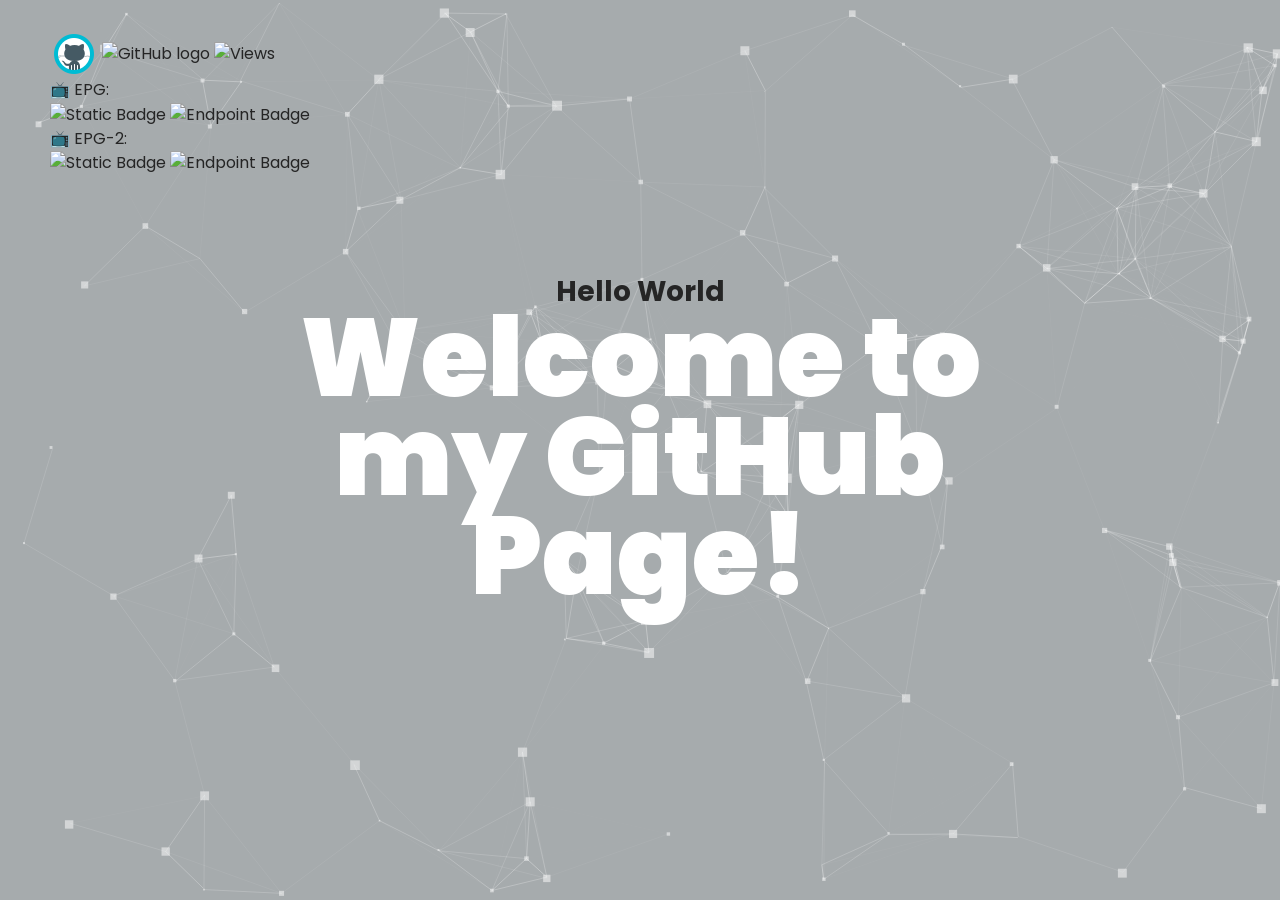
==== index.html @ 95bcaddc "Update index.html" ====
<!DOCTYPE html>
<html lang="en">

<head>
    <!--====== Required meta tags ======-->
    <meta charset="utf-8" />
    <meta http-equiv="x-ua-compatible" content="ie=edge" />
    <meta name="description" content="" />
    <meta name="viewport" content="width=device-width, initial-scale=1, shrink-to-fit=no" />
    <!--====== Title ======-->
    <title>@didikc</title>
    <!--====== Favicon Icon ======-->
    <link rel="shortcut icon" href="assets/images/favicon.ico" type="image/png" />
    <!--====== Animate CSS ======-->
    <link rel="stylesheet" href="assets/css/animate.min.css" />
    <!--====== Bootstrap css ======-->
    <link rel="stylesheet" href="assets/css/bootstrap.min.css" />
    <!--====== Fontawesome css ======-->
    <link rel="stylesheet" href="assets/css/font-awesome.min.css" />
    <!--====== OWl carousel ======-->
    <link rel="stylesheet" href="assets/css/owl.carousel.min.css" />
    <!--====== Style css ======-->
    <link rel="stylesheet" href="assets/css/style.css" />
    <script defer src="assets/js/index.js"></script>    
</head>

<body>
    <!--====== Preloader ======-->
    <div class="preloader d-flex align-items-center justify-content-center">
        <div class="cssload-container">
            <div class="cssload-loading"><i></i><i></i><i></i><i></i></div>
        </div>
    </div>

    <div class="page-wrapper project-four classic-version">
        <header>
            <div class="container-fluid">
                <div class="row align-items-center">
                    <div class="col-6">
                        <div class="logo">
                            <a href="#"><img src="assets/images/Github.png" alt="Anony"></a>
                            <img alt="GitHub logo" src="https://img.shields.io/badge/github-blue?logo=github">
                            <img alt="Views" src="https://komarev.com/ghpvc/?username=didikc&label=views&color=blue">
                            <div>📺 EPG:</div>
                            <img alt="Static Badge" src="https://img.shields.io/badge/Live-EPG-red">                            
                            <img alt="Endpoint Badge" src="https://img.shields.io/endpoint?url=https%3A%2F%2Fhits.dwyl.com%2Fdidikc%2FEPG.json&color=orange">
                            <div>📺 ​​​EPG-2​​​​​:</div>
                            <img alt="Static Badge" src="https://img.shields.io/badge/Live-EPG-red">  
                            <img alt="Endpoint Badge" src="https://img.shields.io/endpoint?url=https%3A%2F%2Fhits.dwyl.com%2Fdidikc%2FEPG-2.json&color=orange">                    
                        </div>
                    </div>
                </div>
            </div>
        </header>
        <div class="page-content">
            <div class="container">
                <div class="row no-gutters">
                    <div class="col-lg-4 offset-lg-4">
                        <div class="hello-world-title">
                            <h3>Hello World</h3>
                        </div>
                    </div>
                <div class="row">
                    <div class="col-lg-8 offset-lg-2">
                        <h1 class="title">
                            Welcome to my GitHub Page!
                        </h1>
                        </div>
                    </div>
                </div>
            </div>
        </div>
        <!-- particles.js container -->
        <div id="particles-js"></div>
    </div>
    <!--====== jquery js ======-->
    <script src="assets/js/vendor/modernizr-3.6.0.min.js"></script>
    <script src="assets/js/vendor/jquery-1.12.4.min.js"></script>
    <!--====== Bootstrap js ======-->
    <script src="assets/js/bootstrap.min.js"></script>
    <script src="assets/js/popper.min.js"></script>
    <!--====== Countdown js ======-->
    <script src="assets/js/jquery.countdown.js"></script>
    <!--====== Owl Carousel js ======-->
    <script src="assets/js/owl.carousel.min.js"></script>
    <!--====== Particles js ======-->
    <script src="assets/js/particles.min.js"></script>
    <script src="assets/js/particles-active.js"></script>
    <!--====== wow js ======-->
    <script src="assets/js/wow.min.js"></script>
    <!--====== Main js ======-->
    <script src="assets/js/main.js"></script>
    <script>
        new WOW().init();
    </script>
</body>

</html>
---- assets/css/style.css ----
/*-----------------------------------------------------------------------------------
    Template Name: Anony Comming Soon HTML Template
    Template URI: site.com
    Description: Anony Comming Soon HTML Template
    Author: WebTend
    Author URI: https://www.webtend.com
    Version: 1.0
-----------------------------------------------------------------------------------
    CSS INDEX
    ===================
    01. Common Css
    02. Project One
    03. Project Two
    04. Project Three
    04. Project Four
-----------------------------------------------------------------------------------*/
/*===========================
    1. COMMON css 
===========================*/
@import url("https://fonts.googleapis.com/css?family=Poppins:400,400i,500i,600,600i,700,700i,800,800i,900,900i&display=swap");
body {
  font-family: "Poppins", sans-serif;
  font-weight: normal;
  font-style: normal;
  color: #252525;
  font-size: 16px;
}

* {
  margin: 0;
  padding: 0;
  -webkit-box-sizing: border-box;
  -moz-box-sizing: border-box;
  box-sizing: border-box;
}

img {
  max-width: 100%;
}

a:focus,
input:focus,
textarea:focus,
button:focus,
.slick-initialized .slick-slide:focus {
  text-decoration: none;
  outline: none;
}

a:focus,
a:hover {
  text-decoration: none;
}

i,
span,
a {
  display: inline-block;
}

h1,
h2,
h3,
h4,
h5,
h6 {
  font-family: "Poppins", sans-serif;
  font-weight: 700;
  margin: 0px;
}

h1 {
  font-size: 48px;
}

h2 {
  font-size: 36px;
}

h3 {
  font-size: 28px;
}

h4 {
  font-size: 22px;
}

h5 {
  font-size: 18px;
}

h6 {
  font-size: 16px;
}

ul,
ol {
  margin: 0px;
  padding: 0px;
  list-style-type: none;
}

p {
  font-size: 15px;
  font-weight: 400;
  line-height: 1.75;
  margin: 0px;
}

.bg_cover {
  background-position: center center;
  -webkit-background-size: cover;
  background-size: cover;
  background-repeat: no-repeat;
  width: 100%;
  height: 100%;
}

.preloader {
  background-color: #fff;
  width: 100%;
  height: 100%;
  position: fixed;
  top: 0;
  left: 0;
  right: 0;
  z-index: 9999;
}
.preloader .cssload-container {
  display: block;
  width: 97px;
}
.preloader .cssload-loading i {
  width: 19px;
  height: 19px;
  display: inline-block;
  border-radius: 50%;
  background: #000;
}
.preloader .cssload-loading i:first-child {
  opacity: 0;
  animation: cssload-loading-ani2 0.58s linear infinite;
  -o-animation: cssload-loading-ani2 0.58s linear infinite;
  -ms-animation: cssload-loading-ani2 0.58s linear infinite;
  -webkit-animation: cssload-loading-ani2 0.58s linear infinite;
  -moz-animation: cssload-loading-ani2 0.58s linear infinite;
  transform: translate(-19px);
  -o-transform: translate(-19px);
  -ms-transform: translate(-19px);
  -webkit-transform: translate(-19px);
  -moz-transform: translate(-19px);
}
.preloader .cssload-loading i:nth-child(2),
.preloader .cssload-loading i:nth-child(3) {
  animation: cssload-loading-ani3 0.58s linear infinite;
  -o-animation: cssload-loading-ani3 0.58s linear infinite;
  -ms-animation: cssload-loading-ani3 0.58s linear infinite;
  -webkit-animation: cssload-loading-ani3 0.58s linear infinite;
  -moz-animation: cssload-loading-ani3 0.58s linear infinite;
}
.preloader .cssload-loading i:last-child {
  animation: cssload-loading-ani1 0.58s linear infinite;
  -o-animation: cssload-loading-ani1 0.58s linear infinite;
  -ms-animation: cssload-loading-ani1 0.58s linear infinite;
  -webkit-animation: cssload-loading-ani1 0.58s linear infinite;
  -moz-animation: cssload-loading-ani1 0.58s linear infinite;
}
@keyframes cssload-loading-ani1 {
  .preloader 100%  {
    -webkit-transform: translate(39px);
    transform: translate(39px);
    opacity: 0;
  }
}
@-ms-keyframes cssload-loading-ani1 {
  .preloader 100%  {
    -ms-transform: translate(39px);
    opacity: 0;
  }
}
@-webkit-keyframes cssload-loading-ani1 {
  .preloader 100%  {
    -webkit-transform: translate(39px);
    opacity: 0;
  }
}
@keyframes cssload-loading-ani2 {
  .preloader 100%  {
    -webkit-transform: translate(19px);
    transform: translate(19px);
    opacity: 1;
  }
}
@-ms-keyframes cssload-loading-ani2 {
  .preloader 100%  {
    -ms-transform: translate(19px);
    opacity: 1;
  }
}
@-webkit-keyframes cssload-loading-ani2 {
  .preloader 100%  {
    -webkit-transform: translate(19px);
    opacity: 1;
  }
}
@keyframes cssload-loading-ani3 {
  .preloader 100%  {
    -webkit-transform: translate(19px);
    transform: translate(19px);
  }
}
@-ms-keyframes cssload-loading-ani3 {
  .preloader 100%  {
    -ms-transform: translate(19px);
  }
}
@-webkit-keyframes cssload-loading-ani3 {
  .preloader 100%  {
    -webkit-transform: translate(19px);
  }
}
/*others common css here*/
@-webkit-keyframes slide {
  0% {
    -webkit-transform: scale(1);
    -ms-transform: scale(1);
    transform: scale(1);
  }

  50% {
    -webkit-transform: scale(1.2);
    -ms-transform: scale(1.2);
    transform: scale(1.2);
  }

  100% {
    -webkit-transform: scale(1);
    -ms-transform: scale(1);
    transform: scale(1);
  }
}
@keyframes slide {
  0% {
    -webkit-transform: scale(1);
    -ms-transform: scale(1);
    transform: scale(1);
  }

  50% {
    -webkit-transform: scale(1.2);
    -ms-transform: scale(1.2);
    transform: scale(1.2);
  }

  100% {
    -webkit-transform: scale(1);
    -ms-transform: scale(1);
    transform: scale(1);
  }
}
/*===========================
   . Demo Preview 
===========================*/
body.preview-page {
  background-color: #f9f9f9;
}
@media (min-width: 1600px) {
  body.preview-page .container {
    max-width: 1540px;
  }
}
body.preview-page .banner-section {
  position: relative;
  display: -webkit-box;
  display: -webkit-flex;
  display: -ms-flexbox;
  display: flex;
  -webkit-box-align: center;
  -webkit-align-items: center;
  -ms-flex-align: center;
  align-items: center;
  -webkit-background-size: cover;
  background-size: cover;
  background-position: center;
  height: 875px;
}
@media (max-width: 767px) {
  body.preview-page .banner-section {
    height: 500px;
  }
}
body.preview-page .banner-section .banner-content {
  margin-top: -60px;
}
body.preview-page .banner-section .banner-content .title span.title-top {
  color: #ffffff;
  font-weight: 900;
  font-size: 95px;
}
@media only screen and (min-width: 768px) and (max-width: 991px) {
  body.preview-page .banner-section .banner-content .title span.title-top {
    font-size: 70px;
  }
}
@media (max-width: 767px) {
  body.preview-page .banner-section .banner-content .title span.title-top {
    font-size: 30px;
  }
}
@media only screen and (min-width: 576px) and (max-width: 767px) {
  body.preview-page .banner-section .banner-content .title span.title-top {
    font-size: 40px;
  }
}
body.preview-page .banner-section .banner-content .title h1 {
  font-size: 150px;
  line-height: 160px;
  color: #ffffff;
  font-weight: 900;
  margin-bottom: 40px;
  -webkit-text-fill-color: transparent;
  -webkit-text-stroke: 2px #dddddd;
}
@media only screen and (min-width: 992px) and (max-width: 1200px) {
  body.preview-page .banner-section .banner-content .title h1 {
    font-size: 110px;
  }
}
@media only screen and (min-width: 768px) and (max-width: 991px) {
  body.preview-page .banner-section .banner-content .title h1 {
    font-size: 92px;
    margin-bottom: 50px;
  }
}
@media (max-width: 767px) {
  body.preview-page .banner-section .banner-content .title h1 {
    font-size: 50px;
    margin-bottom: 50px;
    line-height: 60px;
  }
}
@media only screen and (min-width: 576px) and (max-width: 767px) {
  body.preview-page .banner-section .banner-content .title h1 {
    font-size: 70px;
    line-height: 90px;
  }
}
body.preview-page .banner-section .banner-content .title h1 span {
  position: relative;
}
body.preview-page .banner-section .banner-content .title h1 span span {
  position: absolute;
  left: 0;
  bottom: -25px;
  -webkit-text-fill-color: #ffffff;
  font-size: 36px;
  line-height: 36px;
  -webkit-text-stroke: 0px;
}
@media (max-width: 767px) {
  body.preview-page .banner-section .banner-content .title h1 span span {
    font-size: 20px;
  }
}
body.preview-page .banner-section .banner-content .banner-btn .main-btn {
  background-color: #5f5f5f;
  color: #ffffff;
  font-size: 18px;
  font-weight: 700;
  padding-top: 4px;
  padding-bottom: 4px;
  padding-right: 30px;
  border-radius: 5px;
  margin-right: 30px;
}
body.preview-page .banner-section .banner-content .banner-btn .main-btn i {
  height: 42px;
  width: 50px;
  text-align: center;
  border-right: 1px solid #7f7f7f;
  line-height: 42px;
  margin-right: 20px;
}
@media (max-width: 767px) {
  body.preview-page .banner-section .banner-content .banner-btn .main-btn {
    margin-bottom: 30px;
  }
}
body.preview-page .banner-section .banner-content .banner-btn span {
  color: #ffffff;
  font-weight: 700;
  font-size: 30px;
}
@media (max-width: 767px) {
  body.preview-page .banner-section .banner-content .banner-btn span {
    font-size: 16px;
  }
}
body.preview-page .footer-section {
  -webkit-background-size: cover;
  background-size: cover;
  background-position: center;
  position: relative;
  z-index: 1;
  color: #ffffff;
  font-size: 36px;
  font-weight: 800;
  height: 340px;
  display: -webkit-box;
  display: -webkit-flex;
  display: -ms-flexbox;
  display: flex;
  -webkit-box-align: center;
  -webkit-align-items: center;
  -ms-flex-align: center;
  align-items: center;
}
@media only screen and (min-width: 768px) and (max-width: 991px) {
  body.preview-page .footer-section {
    font-size: 25px;
  }
}
@media (max-width: 767px) {
  body.preview-page .footer-section {
    font-size: 15px;
    height: 200px;
  }
}
body.preview-page .footer-section::before {
  position: absolute;
  left: 0;
  top: 0;
  width: 100%;
  height: 100%;
  z-index: -1;
  background-color: #000000;
  opacity: 0.75;
  content: '';
}
body.preview-page .footer-section h1 {
  font-weight: 900;
  font-size: 60px;
  color: #ffffff;
  line-height: 1.5;
}
@media only screen and (min-width: 768px) and (max-width: 991px) {
  body.preview-page .footer-section h1 {
    font-size: 50px;
  }
}
@media (max-width: 767px) {
  body.preview-page .footer-section h1 {
    font-size: 30px;
  }
}
body.preview-page .demo-showcase .section-gap {
  width: 100%;
  height: 190px;
}
@media (max-width: 767px) {
  body.preview-page .demo-showcase .section-gap {
    height: 150px;
  }
}
body.preview-page .demo-showcase .section-title {
  margin-bottom: 0;
}
body.preview-page .demo-showcase .section-title h1 {
  display: inline-block;
  font-size: 150px;
  line-height: 1;
  font-weight: 900;
  color: #f9f9f9;
  -webkit-text-fill-color: #f9f9f9;
  -webkit-text-stroke: 1px #9e9e9e;
  position: relative;
}
@media (max-width: 767px) {
  body.preview-page .demo-showcase .section-title h1 {
    font-size: 60px;
  }
}
body.preview-page .demo-showcase .section-title h1 span {
  position: absolute;
  left: -98px;
  top: -35px;
  font-size: 36px;
  line-height: 36px;
  color: #1f1f1f;
  -webkit-text-fill-color: #1f1f1f;
  -webkit-text-stroke: 0px;
}
@media (max-width: 767px) {
  body.preview-page .demo-showcase .section-title h1 span {
    left: 0;
    font-size: 20px;
  }
}
body.preview-page .demo-showcase .demo-box {
  margin-top: 75px;
  text-align: center;
}
body.preview-page .demo-showcase .demo-box.pr-30 {
  padding-right: 30px;
}
@media only screen and (min-width: 768px) and (max-width: 991px) {
  body.preview-page .demo-showcase .demo-box.pr-30 {
    padding-right: 0;
  }
}
@media (max-width: 767px) {
  body.preview-page .demo-showcase .demo-box.pr-30 {
    padding-right: 0;
  }
}
body.preview-page .demo-showcase .demo-box.pl-30 {
  padding-left: 30px;
}
@media only screen and (min-width: 768px) and (max-width: 991px) {
  body.preview-page .demo-showcase .demo-box.pl-30 {
    padding-left: 0;
  }
}
@media (max-width: 767px) {
  body.preview-page .demo-showcase .demo-box.pl-30 {
    padding-left: 0;
  }
}
body.preview-page .demo-showcase .demo-box img {
  -webkit-box-shadow: 10.751px 28.007px 100px 0px rgba(24, 24, 25, 0.18);
  box-shadow: 10.751px 28.007px 100px 0px rgba(24, 24, 25, 0.18);
}
body.preview-page .demo-showcase .demo-box h6 {
  font-size: 20px;
  font-weight: bold;
  margin-top: 35px;
}
body.preview-page .demo-showcase .demo-box h6 a {
  color: #151515;
}

@media only screen and (min-width: 768px) and (max-width: 991px) {
  .page-wrapper .page-left-content {
    text-align: center;
    margin-top: 30px;
  }
}
@media (max-width: 767px) {
  .page-wrapper .page-left-content {
    text-align: center;
    margin-top: 30px;
  }
}

@media only screen and (min-width: 768px) and (max-width: 991px) {
  .page-wrapper::before {
    width: 0 !important;
  }
}
@media (max-width: 767px) {
  .page-wrapper::before {
    width: 0 !important;
  }
}

/*===========================
    2. Project One
===========================*/
.page-wrapper.project-one {
  padding-top: 0;
  padding-bottom: 0;
  position: relative;
}
.page-wrapper.project-one .container-fluid {
  overflow-x: hidden;
}
.page-wrapper.project-one .page-left-content {
  padding-left: 75px;
  padding-right: 75px;
  padding-top: 90px;
}
@media only screen and (min-width: 1200px) and (max-width: 1399px) {
  .page-wrapper.project-one .page-left-content {
    padding-left: 40px;
    padding-right: 40px;
    padding-top: 60px;
  }
}
@media only screen and (min-width: 992px) and (max-width: 1200px) {
  .page-wrapper.project-one .page-left-content {
    padding-left: 30px;
    padding-right: 30px;
    padding-top: 30px;
  }
}
@media only screen and (max-width: 992px) {
  .page-wrapper.project-one .page-left-content {
    margin-top: 0;
    padding-bottom: 180px;
  }
}
@media only screen and (max-width: 767px) {
  .page-wrapper.project-one .page-left-content {
    padding-left: 45px;
    padding-right: 45px;
    padding-top: 45px;
  }
}
@media only screen and (max-width: 450px) {
  .page-wrapper.project-one .page-left-content {
    padding-left: 30px;
    padding-right: 30px;
    padding-top: 45px;
  }
}
.page-wrapper.project-one .page-right-column {
  background: #f8f8f8;
  padding-left: 0;
  padding-right: 0;
}
.page-wrapper.project-one .title {
  padding-top: 8.5vh;
}
@media only screen and (min-width: 768px) and (max-width: 991px) {
  .page-wrapper.project-one .title {
    padding-top: 40px;
  }
}
@media (max-width: 767px) {
  .page-wrapper.project-one .title {
    padding-top: 40px;
  }
}
.page-wrapper.project-one .title span {
  font-size: 22px;
  font-weight: bold;
  padding-top: 34px;
  padding-bottom: 36px;
}
@media only screen and (min-width: 992px) and (max-width: 1200px) {
  .page-wrapper.project-one .title span {
    font-size: 18px;
    padding-bottom: 30px;
  }
}
@media (max-width: 767px) {
  .page-wrapper.project-one .title span {
    font-size: 16px;
    padding-bottom: 30px;
  }
}
.page-wrapper.project-one .title h1 {
  font-size: 130px;
  line-height: 1;
  font-weight: 900;
  color: #000000;
}
@media only screen and (min-width: 1400px) {
  .page-wrapper.project-one .title h1 {
    font-size: 130px;
  }
}
@media only screen and (min-width: 1200px) and (max-width: 1399px) {
  .page-wrapper.project-one .title h1 {
    font-size: 85px;
  }
}
@media only screen and (min-width: 992px) and (max-width: 1200px) {
  .page-wrapper.project-one .title h1 {
    font-size: 65px;
  }
}
@media only screen and (min-width: 768px) and (max-width: 991px) {
  .page-wrapper.project-one .title h1 {
    font-size: 100px;
  }
}
@media (max-width: 767px) {
  .page-wrapper.project-one .title h1 {
    font-size: 60px;
  }
}
@media only screen and (max-width: 767px) {
  .page-wrapper.project-one .title h1 {
    font-size: 75px;
  }
}
.page-wrapper.project-one .title .main-btn {
  display: inline-block;
  padding: 25px 65px;
  background-color: #f8f8f8;
  font-weight: 800;
  font-family: "Poppins", sans-serif;
  color: #000000;
  font-size: 18px;
  text-transform: uppercase;
  margin-top: 60px;
  -webkit-transition: all 0.3s ease-out 0s;
  transition: all 0.3s ease-out 0s;
}
.page-wrapper.project-one .title .main-btn:hover {
  background-color: #000000;
  color: #ffffff;
}
@media (max-width: 767px) {
  .page-wrapper.project-one .title .main-btn {
    padding: 20px 40px;
  }
}
.page-wrapper.project-one .social-icon {
  margin-top: 12vh;
}
@media only screen and (min-width: 768px) and (max-width: 991px) {
  .page-wrapper.project-one .social-icon {
    margin-top: 50px;
  }
}
@media (max-width: 767px) {
  .page-wrapper.project-one .social-icon {
    margin-top: 50px;
  }
}
.page-wrapper.project-one .social-icon ul li {
  display: inline-block;
  margin-right: 6px;
}
.page-wrapper.project-one .social-icon ul li.title {
  color: #000000;
  font-weight: bold;
  margin-right: 20px;
  padding-top: 0;
}
@media (max-width: 767px) {
  .page-wrapper.project-one .social-icon ul li.title {
    display: block;
    margin-right: 0;
    margin-bottom: 10px;
  }
}
@media only screen and (min-width: 576px) and (max-width: 767px) {
  .page-wrapper.project-one .social-icon ul li.title {
    display: inline-block;
  }
}
.page-wrapper.project-one .social-icon ul li a {
  height: 35px;
  width: 35px;
  line-height: 35px;
  background-color: #000;
  color: #fff;
  border-radius: 50%;
  display: block;
  text-align: center;
  font-size: 12px;
}
.page-wrapper.project-one .page-right-top {
  width: 100%;
  height: 60vh;
  overflow: hidden;
}
@media only screen and (min-width: 992px) and (max-width: 1200px) {
  .page-wrapper.project-one .page-right-top {
    height: 50vh;
  }
}
@media only screen and (min-width: 768px) and (max-width: 991px) {
  .page-wrapper.project-one .page-right-top {
    width: 100%;
    height: 400px;
  }
}
@media (max-width: 767px) {
  .page-wrapper.project-one .page-right-top {
    width: 100%;
    height: 300px;
  }
}
.page-wrapper.project-one .page-right-top.video .wrapper-video {
  min-width: 100%;
  min-height: 100%;
  object-fit: cover;
}
.page-wrapper.project-one .page-right-top.map .contact-map {
  height: 100%;
  width: 100%;
}
.page-wrapper.project-one .page-right-top #particles-js {
  height: 100%;
  width: 100%;
}
.page-wrapper.project-one .days-count {
  position: absolute;
  top: 195px;
  left: -111px;
  background-color: #04050a;
  height: 225px;
  width: 225px;
  border-radius: 50%;
  display: -webkit-box;
  display: -webkit-flex;
  display: -ms-flexbox;
  display: flex;
  -webkit-box-align: center;
  -webkit-align-items: center;
  -ms-flex-align: center;
  align-items: center;
  -webkit-box-pack: center;
  -webkit-justify-content: center;
  -ms-flex-pack: center;
  justify-content: center;
}
@media only screen and (max-width: 992px) {
  .page-wrapper.project-one .days-count {
    top: -120px;
    left: 0;
    right: 0;
    margin-left: auto;
    margin-right: auto;
  }
}
@media (max-width: 767px) {
  .page-wrapper.project-one .days-count {
    height: 200px;
    width: 200px;
  }
}
.page-wrapper.project-one .days-count .count-content {
  text-align: center;
}
.page-wrapper.project-one .days-count .count-content h2 {
  font-size: 60px;
  color: #ffffff;
  font-weight: 900;
  letter-spacing: 2px;
}
@media only screen and (min-width: 1400px) {
  .page-wrapper.project-one .days-count .count-content h2 {
    font-size: 60px;
  }
}
@media (max-width: 767px) {
  .page-wrapper.project-one .days-count .count-content h2 {
    font-size: 40px;
  }
}
.page-wrapper.project-one .days-count .count-content span {
  font-size: 18px;
  color: #ffffff;
  font-weight: 700;
}
@media (max-width: 767px) {
  .page-wrapper.project-one .days-count .count-content span {
    font-size: 15px;
  }
}
.page-wrapper.project-one .page-right-space {
  height: 615px;
}
@media only screen and (min-width: 992px) and (max-width: 1200px) {
  .page-wrapper.project-one .custom {
    -ms-flex: 0 0 91.666667%;
    -webkit-box-flex: 0;
    -webkit-flex: 0 0 91.666667%;
    flex: 0 0 91.666667%;
    max-width: 91.666667%;
  }
}
@media only screen and (min-width: 576px) and (max-width: 767px) {
  .page-wrapper.project-one .custom {
    -ms-flex: 0 0 70%;
    -webkit-box-flex: 0;
    -webkit-flex: 0 0 70%;
    flex: 0 0 70%;
    max-width: 70%;
  }
}
@media only screen and (min-width: 768px) and (max-width: 991px) {
  .page-wrapper.project-one .page-right-content {
    padding-bottom: 50px;
  }
}
.page-wrapper.project-one .page-right-content .title {
  margin-bottom: 30px;
  margin-top: 35px;
  padding-top: 0;
}
@media only screen and (min-width: 992px) and (max-width: 1200px) {
  .page-wrapper.project-one .page-right-content .title {
    margin-top: 15px;
  }
}
.page-wrapper.project-one .page-right-content .title span {
  font-size: 20px;
  font-weight: 700;
  color: #222222;
  padding-bottom: 0;
  margin-bottom: 10px;
}
@media only screen and (min-width: 1200px) and (max-width: 1399px) {
  .page-wrapper.project-one .page-right-content .title span {
    font-size: 18px;
  }
}
@media only screen and (min-width: 992px) and (max-width: 1200px) {
  .page-wrapper.project-one .page-right-content .title span {
    font-size: 16px;
  }
}
@media (max-width: 767px) {
  .page-wrapper.project-one .page-right-content .title span {
    font-size: 15px;
  }
}
.page-wrapper.project-one .page-right-content .title h2 {
  font-size: 60px;
  color: #252525;
  font-weight: 900;
}
@media only screen and (min-width: 1400px) {
  .page-wrapper.project-one .page-right-content .title h2 {
    font-size: 60px;
  }
}
@media only screen and (min-width: 1200px) and (max-width: 1399px) {
  .page-wrapper.project-one .page-right-content .title h2 {
    font-size: 45px;
  }
}
@media only screen and (min-width: 992px) and (max-width: 1200px) {
  .page-wrapper.project-one .page-right-content .title h2 {
    font-size: 45px;
  }
}
@media (max-width: 767px) {
  .page-wrapper.project-one .page-right-content .title h2 {
    font-size: 35px;
    margin-top: 10px;
  }
}
@media only screen and (min-width: 576px) and (max-width: 767px) {
  .page-wrapper.project-one .page-right-content .title h2 {
    font-size: 60px;
    margin-top: 10px;
  }
}
.page-wrapper.project-one .page-right-content .contact-information {
  font-weight: 500;
  font-size: 17px;
  color: #252525;
  text-align: left;
  margin-left: 100px;
  margin-right: 100px;
  padding-bottom: 50px;
}
@media only screen and (min-width: 1200px) and (max-width: 1399px) {
  .page-wrapper.project-one .page-right-content .contact-information {
    margin-left: 0;
    margin-right: 0;
  }
}
@media only screen and (min-width: 992px) and (max-width: 1200px) {
  .page-wrapper.project-one .page-right-content .contact-information {
    padding-bottom: 55px;
    margin-left: 0px;
    margin-right: 0px;
  }
}
@media only screen and (min-width: 768px) and (max-width: 991px) {
  .page-wrapper.project-one .page-right-content .contact-information {
    margin-left: 0px;
    margin-right: 0px;
  }
}
@media (max-width: 767px) {
  .page-wrapper.project-one .page-right-content .contact-information {
    margin-left: auto;
    margin-right: auto;
    max-width: 50%;
  }
}
@media only screen and (max-width: 750px) and (min-width: 600px) {
  .page-wrapper.project-one .page-right-content .contact-information {
    margin-left: auto;
    margin-right: auto;
    max-width: 100%;
  }
}
@media only screen and (max-width: 450px) {
  .page-wrapper.project-one .page-right-content .contact-information {
    margin-left: auto;
    margin-right: auto;
    max-width: 60%;
  }
}
.page-wrapper.project-one .page-right-content .contact-information .info-title {
  position: relative;
  padding-left: 40px;
  padding-top: 10px;
  padding-bottom: 10px;
  margin-bottom: 15px;
}
.page-wrapper.project-one .page-right-content .contact-information .info-title h4 {
  font-size: 24px;
  color: #252525;
}
.page-wrapper.project-one .page-right-content .contact-information .info-title::after {
  position: absolute;
  left: 0;
  bottom: 0;
  height: 2px;
  background-color: #04050a;
  content: '';
  width: 163px;
}
.page-wrapper.project-one .page-right-content .contact-information .info-title span {
  position: absolute;
  left: 0;
  top: 0;
  font-size: 30px;
  color: #000000;
}
.page-wrapper.project-one .page-right-content .contact-information p.w-600 {
  font-weight: 600;
}
@media (max-width: 767px) {
  .page-wrapper.project-one .page-right-content .contact-information .location,
  .page-wrapper.project-one .page-right-content .contact-information .contact {
    margin-bottom: 50px;
  }
}
@media only screen and (min-width: 992px) and (max-width: 1200px) {
  .page-wrapper.project-one .col-lg-8.offset-lg-3.custom {
    max-width: 100%;
    -webkit-box-flex: 0;
    -webkit-flex: 0 0 100%;
    -ms-flex: 0 0 100%;
    flex: 0 0 100%;
    margin-left: 0;
  }
}

/*===========================
   3. Project Two
===========================*/
.page-wrapper.project-two {
  position: relative;
}
.page-wrapper.project-two .page-content {
  padding-top: 70px;
  padding-bottom: 30px;
  min-height: 100vh;
  padding-right: 0px;
}
@media only screen and (min-width: 1200px) and (max-width: 1399px) {
  .page-wrapper.project-two .page-content {
    padding-right: 65px;
  }
}
@media only screen and (min-width: 992px) and (max-width: 1200px) {
  .page-wrapper.project-two .page-content {
    padding-right: 30px;
  }
}
@media only screen and (min-width: 768px) and (max-width: 991px) {
  .page-wrapper.project-two .page-content {
    padding-top: 150px;
    max-width: 84%;
    margin: auto;
    padding-bottom: 60px;
  }
}
@media (max-width: 767px) {
  .page-wrapper.project-two .page-content {
    padding-top: 120px;
  }
}
.page-wrapper.project-two .page-content .coming-soon-title {
  position: relative;
  margin-top: 10vh;
  margin-bottom: 5vh;
}
@media (max-width: 767px) {
  .page-wrapper.project-two .page-content .coming-soon-title {
    margin-top: 80px;
    margin-bottom: 40px;
  }
}
.page-wrapper.project-two .page-content .coming-soon-title::before {
  position: absolute;
  left: 0;
  top: 50%;
  -webkit-transform: translateY(-50%);
  -ms-transform: translateY(-50%);
  transform: translateY(-50%);
  width: 100%;
  z-index: -1;
  height: 3px;
  background-color: #04050a;
  content: '';
}
.page-wrapper.project-two .page-content .coming-soon-title h3 {
  font-size: 30px;
  color: #000000;
  font-weight: 700;
  display: inline-block;
  background: #ffffff;
  padding-left: 30px;
  padding-right: 30px;
}
@media (max-width: 767px) {
  .page-wrapper.project-two .page-content .coming-soon-title h3 {
    font-size: 20px;
  }
}
.page-wrapper.project-two .page-content .title h1 {
  font-size: 120px;
  font-weight: 900;
  color: #181818;
  line-height: 1;
  margin-bottom: 35px;
}
@media only screen and (min-width: 1601px) and (max-width: 1800px) {
  .page-wrapper.project-two .page-content .title h1 {
    font-size: 95px;
  }
}
@media only screen and (min-width: 1200px) and (max-width: 1399px) {
  .page-wrapper.project-two .page-content .title h1 {
    font-size: 75px;
  }
}
@media only screen and (min-width: 992px) and (max-width: 1200px) {
  .page-wrapper.project-two .page-content .title h1 {
    font-size: 70px;
  }
}
@media (max-width: 767px) {
  .page-wrapper.project-two .page-content .title h1 {
    font-size: 50px;
  }
}
@media only screen and (min-width: 576px) and (max-width: 767px) {
  .page-wrapper.project-two .page-content .title h1 {
    font-size: 70px;
  }
}
.page-wrapper.project-two .page-content .title p {
  font-size: 17px;
  font-weight: 500;
  color: #000000;
  line-height: 2;
}
@media only screen and (min-width: 1200px) and (max-width: 1399px) {
  .page-wrapper.project-two .page-content .title p {
    font-size: 15px;
    margin-left: -30px;
    margin-right: -30px;
  }
}
@media only screen and (min-width: 992px) and (max-width: 1200px) {
  .page-wrapper.project-two .page-content .title p {
    font-size: 14px;
    margin-left: -60px;
    margin-right: -30px;
  }
}
@media (max-width: 767px) {
  .page-wrapper.project-two .page-content .title p {
    font-size: 16px;
  }
}
@media only screen and (min-width: 576px) and (max-width: 767px) {
  .page-wrapper.project-two .page-content .title p {
    font-size: 15px;
  }
}
.page-wrapper.project-two .page-content .subs-form {
  margin-top: 11vh;
}
.page-wrapper.project-two .page-content .subs-form form {
  width: 100%;
  position: relative;
}
.page-wrapper.project-two .page-content .subs-form form input {
  width: 100%;
  height: 66px;
  background-color: #f8f8f8;
  border: none;
  padding-left: 30px;
  padding-right: 70px;
}
.page-wrapper.project-two .page-content .subs-form form input,
.page-wrapper.project-two .page-content .subs-form form ::-webkit-input-placeholder {
  font-weight: 600;
  font-size: 16px;
  color: #000000;
}
.page-wrapper.project-two .page-content .subs-form form input,
.page-wrapper.project-two .page-content .subs-form form ::-moz-placeholder {
  font-weight: 600;
  font-size: 16px;
  color: #000000;
}
.page-wrapper.project-two .page-content .subs-form form input,
.page-wrapper.project-two .page-content .subs-form form :-ms-input-placeholder {
  font-weight: 600;
  font-size: 16px;
  color: #000000;
}
.page-wrapper.project-two .page-content .subs-form form input,
.page-wrapper.project-two .page-content .subs-form form ::placeholder {
  font-weight: 600;
  font-size: 16px;
  color: #000000;
}
.page-wrapper.project-two .page-content .subs-form form button {
  position: absolute;
  right: 0;
  top: 0;
  height: 100%;
  width: 70px;
  background-color: #000000;
  color: #ffffff;
  z-index: 2;
  font-size: 20px;
  border: none;
}
.page-wrapper.project-two .page-content .social-icon {
  margin-top: 30px;
}
@media (max-width: 767px) {
  .page-wrapper.project-two .page-content .social-icon {
    margin-top: 50px;
  }
}
.page-wrapper.project-two .page-content .social-icon ul li {
  display: inline-block;
  margin-right: 6px;
}
.page-wrapper.project-two .page-content .social-icon ul li.title {
  color: #000000;
  font-weight: bold;
  margin-right: 20px;
}
@media (max-width: 767px) {
  .page-wrapper.project-two .page-content .social-icon ul li.title {
    display: block;
  }
}
@media only screen and (min-width: 576px) and (max-width: 767px) {
  .page-wrapper.project-two .page-content .social-icon ul li.title {
    display: inline-block;
  }
}
.page-wrapper.project-two .page-content .social-icon ul li a {
  height: 35px;
  width: 35px;
  line-height: 35px;
  background-color: #000;
  color: #fff;
  border-radius: 50%;
  display: block;
  text-align: center;
  font-size: 12px;
}
.page-wrapper.project-two .days-count {
  position: absolute;
  top: 210px;
  left: 50%;
  -webkit-transform: translate(-50%, 0);
  -ms-transform: translate(-50%, 0);
  transform: translate(-50%, 0);
  background-color: #04050a;
  height: 225px;
  width: 225px;
  border-radius: 50%;
  display: -webkit-box;
  display: -webkit-flex;
  display: -ms-flexbox;
  display: flex;
  -webkit-box-align: center;
  -webkit-align-items: center;
  -ms-flex-align: center;
  align-items: center;
  -webkit-box-pack: center;
  -webkit-justify-content: center;
  -ms-flex-pack: center;
  justify-content: center;
}
@media only screen and (min-width: 768px) and (max-width: 991px) {
  .page-wrapper.project-two .days-count {
    top: 380px;
  }
}
@media (max-width: 767px) {
  .page-wrapper.project-two .days-count {
    height: 200px;
    width: 200px;
    top: 190px;
  }
}
.page-wrapper.project-two .days-count .count-content {
  text-align: center;
}
.page-wrapper.project-two .days-count .count-content h2 {
  font-size: 60px;
  color: #ffffff;
  font-weight: 900;
}
@media (max-width: 767px) {
  .page-wrapper.project-two .days-count .count-content h2 {
    font-size: 40px;
  }
}
.page-wrapper.project-two .days-count .count-content span {
  font-size: 18px;
  color: #ffffff;
  font-weight: 700;
}
@media (max-width: 767px) {
  .page-wrapper.project-two .days-count .count-content span {
    font-size: 15px;
  }
}
.page-wrapper.project-two .page-img {
  height: 100%;
  -webkit-background-size: cover;
  background-size: cover;
  background-position: center;
  background-color: #fff2ef;
  margin-left: -15px;
  margin-right: -15px;
  position: relative;
  overflow: hidden;
}
@media only screen and (min-width: 768px) and (max-width: 991px) {
  .page-wrapper.project-two .page-img {
    height: 500px;
  }
}
@media (max-width: 767px) {
  .page-wrapper.project-two .page-img {
    height: 300px;
  }
}
.page-wrapper.project-two .page-img .contact-map {
  width: 100%;
  height: 100%;
}
.page-wrapper.project-two .page-img.video .wrapper-video {
  min-width: 100%;
  min-height: 100%;
  object-fit: cover;
  position: absolute;
  left: 50%;
  top: 50%;
  -webkit-transform: translate(-50%, -50%);
  -ms-transform: translate(-50%, -50%);
  transform: translate(-50%, -50%);
}
.page-wrapper.project-two .page-img #particles-js {
  height: 100%;
  width: 100%;
}
@media only screen and (min-width: 1200px) and (max-width: 1399px) {
  .page-wrapper.project-two .col-lg-8.offset-lg-2.custom {
    -webkit-box-flex: 0;
    -webkit-flex: 0 0 80%;
    -ms-flex: 0 0 80%;
    flex: 0 0 80%;
    max-width: 80%;
    margin-left: 20%;
  }
}
@media only screen and (min-width: 992px) and (max-width: 1200px) {
  .page-wrapper.project-two .col-lg-8.offset-lg-2.custom {
    -webkit-box-flex: 0;
    -webkit-flex: 0 0 80%;
    -ms-flex: 0 0 80%;
    flex: 0 0 80%;
    max-width: 80%;
    margin-left: 20%;
  }
}

/*===========================
   3. Project Three
===========================*/
.page-wrapper.project-three .container-fluid {
  padding-left: 30px;
  padding-right: 30px;
}
@media (min-width: 1600px) {
  .page-wrapper.project-three .container-fluid {
    padding-left: 115px;
    padding-right: 0;
  }
}
@media only screen and (min-width: 1200px) and (max-width: 1399px) {
  .page-wrapper.project-three .container-fluid {
    padding-left: 30px;
    padding-right: 0;
  }
}
.page-wrapper.project-three .page-content {
  padding-top: 70px;
  padding-bottom: 70px;
  min-height: 100vh;
}
@media only screen and (max-width: 992px) {
  .page-wrapper.project-three .page-content {
    text-align: center;
  }
}
.page-wrapper.project-three .page-content .logo {
  margin-bottom: 15vh;
}
.page-wrapper.project-three .page-content .title span {
  font-size: 25px;
  color: #000000;
  font-weight: 700;
  margin-bottom: 30px;
}
.page-wrapper.project-three .page-content .title h1 {
  font-size: 130px;
  line-height: 1;
  font-weight: 900;
  color: #0008f1;
}
@media only screen and (min-width: 1200px) and (max-width: 1399px) {
  .page-wrapper.project-three .page-content .title h1 {
    font-size: 110px;
  }
}
@media only screen and (min-width: 992px) and (max-width: 1200px) {
  .page-wrapper.project-three .page-content .title h1 {
    font-size: 90px;
  }
}
@media (max-width: 767px) {
  .page-wrapper.project-three .page-content .title h1 {
    font-size: 60px;
  }
}
@media only screen and (min-width: 576px) and (max-width: 767px) {
  .page-wrapper.project-three .page-content .title h1 {
    font-size: 110px;
  }
}
.page-wrapper.project-three .page-content .title .main-btn {
  display: inline-block;
  padding: 25px 65px;
  background-color: #070229;
  font-weight: 800;
  font-family: "Poppins", sans-serif;
  color: #ffffff;
  font-size: 18px;
  text-transform: uppercase;
  margin-top: 60px;
  -webkit-transition: all 0.3s ease-out 0s;
  transition: all 0.3s ease-out 0s;
}
@media (max-width: 767px) {
  .page-wrapper.project-three .page-content .title .main-btn {
    padding: 20px 40px;
  }
}
.page-wrapper.project-three .page-content .title .main-btn:hover {
  background-color: #0008f1;
  color: #ffffff;
}
.page-wrapper.project-three .page-content .social-icon {
  margin-top: 9.5vh;
}
@media (max-width: 767px) {
  .page-wrapper.project-three .page-content .social-icon {
    margin-top: 100px;
  }
}
.page-wrapper.project-three .page-content .social-icon ul li {
  display: inline-block;
  margin-right: 6px;
}
.page-wrapper.project-three .page-content .social-icon ul li.title {
  color: #000000;
  font-weight: bold;
  margin-right: 20px;
}
@media (max-width: 767px) {
  .page-wrapper.project-three .page-content .social-icon ul li.title {
    display: block;
  }
}
@media only screen and (min-width: 576px) and (max-width: 767px) {
  .page-wrapper.project-three .page-content .social-icon ul li.title {
    display: inline-block;
  }
}
.page-wrapper.project-three .page-content .social-icon ul li a {
  height: 35px;
  width: 35px;
  line-height: 35px;
  background-color: #000;
  color: #fff;
  border-radius: 50%;
  display: block;
  text-align: center;
  font-size: 12px;
}
.page-wrapper.project-three .page-count-box {
  height: 100%;
  width: 100%;
  -webkit-background-size: cover;
  background-size: cover;
  background-position: center;
  position: relative;
}
@media only screen and (min-width: 768px) and (max-width: 991px) {
  .page-wrapper.project-three .page-count-box {
    margin-left: -30px;
    margin-right: -30px;
    width: auto;
    padding: 100px 0;
  }
}
@media (max-width: 767px) {
  .page-wrapper.project-three .page-count-box {
    margin-left: -30px;
    margin-right: -30px;
    width: auto;
    padding: 100px 0;
  }
}
.page-wrapper.project-three .page-count-box .slider-wrap {
  position: absolute;
  left: 0;
  top: 0;
  width: 100%;
  height: 100%;
  z-index: -1;
}
.page-wrapper.project-three .page-count-box .slider-wrap .owl-stage-outer,
.page-wrapper.project-three .page-count-box .slider-wrap .owl-stage,
.page-wrapper.project-three .page-count-box .slider-wrap .owl-item {
  height: 100%;
}
.page-wrapper.project-three .page-count-box .slider-wrap .image-slider {
  height: 100%;
  width: 100%;
}
.page-wrapper.project-three .page-count-box .slider-wrap .image-slider .single-slider {
  -webkit-background-size: cover;
  background-size: cover;
  background-position: center;
  width: 100%;
  height: 100%;
  position: relative;
}
.page-wrapper.project-three .page-count-box .slider-wrap .image-slider .single-slider .slide-img {
  position: absolute;
  width: 100%;
  height: 100%;
  z-index: -10;
  left: 0;
  right: 0;
  top: 0;
  bottom: 0;
}
.page-wrapper.project-three .page-count-box .slider-wrap .image-slider .owl-item.active .single-slider .slide-img {
  -webkit-animation: slide 20s linear infinite;
  animation: slide 20s linear infinite;
}
.page-wrapper.project-three .page-count-box .video {
  position: absolute;
  left: 0;
  top: 0;
  width: 100%;
  height: 100%;
  z-index: -1;
  overflow: hidden;
}
.page-wrapper.project-three .page-count-box .video .wrapper-video {
  min-width: 100%;
  min-height: 100%;
  object-fit: cover;
  position: absolute;
  left: 50%;
  top: 50%;
  -webkit-transform: translate(-50%, -50%);
  -ms-transform: translate(-50%, -50%);
  transform: translate(-50%, -50%);
}
.page-wrapper.project-three .page-count-box #particles-js {
  position: absolute;
  left: 0;
  top: 0;
  width: 100%;
  height: 100%;
}
.page-wrapper.project-three .page-count-box .count-box-wrap {
  height: 510px;
  width: 510px;
  background-color: #ffffff;
  border-radius: 50%;
  text-align: center;
  padding-top: 120px;
  padding-bottom: 105px;
  position: relative;
  z-index: 99;
}
@media only screen and (min-width: 992px) and (max-width: 1200px) {
  .page-wrapper.project-three .page-count-box .count-box-wrap {
    height: 400px;
    width: 400px;
    padding-top: 95px;
    padding-bottom: 80px;
  }
}
@media only screen and (min-width: 768px) and (max-width: 991px) {
  .page-wrapper.project-three .page-count-box .count-box-wrap {
    height: 400px;
    width: 400px;
    padding-top: 95px;
    padding-bottom: 80px;
  }
}
@media (max-width: 767px) {
  .page-wrapper.project-three .page-count-box .count-box-wrap {
    height: 300px;
    width: 300px;
    padding: 80px 0;
  }
}
.page-wrapper.project-three .page-count-box .count-box-wrap h5 {
  font-size: 20px;
  font-weight: 800;
  color: #02001c;
  padding-bottom: 18px;
}
.page-wrapper.project-three .page-count-box .count-box-wrap h5 span {
  color: #0008f1;
}
@media (max-width: 767px) {
  .page-wrapper.project-three .page-count-box .count-box-wrap h5 {
    margin-bottom: 0;
    padding-bottom: 10px;
    font-size: 16px;
  }
}
.page-wrapper.project-three .page-count-box .count-box-wrap .count-box {
  display: inline-block;
  font-weight: 800;
  font-size: 50px;
  margin: 0px 5px;
  color: #232323;
}
@media (max-width: 767px) {
  .page-wrapper.project-three .page-count-box .count-box-wrap .count-box {
    font-size: 35px;
  }
}
.page-wrapper.project-three .page-count-box .count-box-wrap .count-box span.labels {
  font-size: 18px;
  display: block;
  text-align: left;
  padding-left: 12px;
  line-height: 8px;
  color: #0008f1;
}
@media (max-width: 767px) {
  .page-wrapper.project-three .page-count-box .count-box-wrap .count-box span.labels {
    font-size: 16px;
  }
}
.page-wrapper.project-three .page-count-box .count-box-wrap .count-box.hour span.labels {
  padding-left: 0;
}
.page-wrapper.project-three .page-count-box .count-box-wrap .count-box.days {
  display: block;
  font-size: 160px;
  font-weight: 900;
  color: #0008f1;
  line-height: 1;
  position: relative;
}
@media only screen and (min-width: 992px) and (max-width: 1200px) {
  .page-wrapper.project-three .page-count-box .count-box-wrap .count-box.days {
    font-size: 100px;
  }
}
@media only screen and (min-width: 768px) and (max-width: 991px) {
  .page-wrapper.project-three .page-count-box .count-box-wrap .count-box.days {
    font-size: 100px;
  }
}
@media (max-width: 767px) {
  .page-wrapper.project-three .page-count-box .count-box-wrap .count-box.days {
    font-size: 50px;
  }
}
.page-wrapper.project-three .page-count-box .count-box-wrap .count-box.days span {
  display: inline-block;
}
.page-wrapper.project-three .page-count-box .count-box-wrap .count-box.days span.labels {
  padding-left: 0;
  font-weight: 800;
  font-size: 20px;
}

/*===========================
   3. Project Four
===========================*/
.page-wrapper.project-four {
  width: 100%;
  height: 100%;
  min-height: 100vh;
  background-image: url(../images/image-version-4.jpg);
  -webkit-background-size: cover;
  background-size: cover;
  background-position: center;
  position: relative;
  z-index: 99999;
}
.page-wrapper.project-four::before {
  position: absolute;
  content: '';
  left: 0;
  top: 0;
  width: 100% !important;
  height: 100%;
  background-color: #020f15;
  opacity: 0.35;
  z-index: -1;
}
.page-wrapper.project-four header {
  padding: 30px 0;
}
.page-wrapper.project-four header .container-fluid {
  padding-left: 50px;
  padding-right: 50px;
}
@media (max-width: 767px) {
  .page-wrapper.project-four header .container-fluid {
    padding-left: 15px;
    padding-right: 15px;
  }
}
.page-wrapper.project-four header .social-icon {
  text-align: right;
}
.page-wrapper.project-four header .social-icon ul li {
  display: inline-block;
  margin-right: 6px;
}
.page-wrapper.project-four header .social-icon ul li.title {
  color: #ffffff;
  font-weight: 700;
  margin-right: 20px;
}
@media only screen and (min-width: 768px) and (max-width: 991px) {
  .page-wrapper.project-four header .social-icon ul li.title {
    font-size: 15px;
  }
}
@media (max-width: 767px) {
  .page-wrapper.project-four header .social-icon ul li.title {
    display: none;
    margin-right: 0;
    margin-bottom: 10px;
  }
}
.page-wrapper.project-four header .social-icon ul li a {
  height: 35px;
  width: 35px;
  line-height: 35px;
  background-color: #ffffff;
  color: #000000;
  border-radius: 50%;
  display: block;
  text-align: center;
  font-size: 12px;
}
.page-wrapper.project-four .page-content {
  padding-top: 70px;
  padding-bottom: 70px;
  text-align: center;
}
@media only screen and (min-width: 768px) and (max-width: 991px) {
  .page-wrapper.project-four .page-content {
    padding-top: 100px;
  }
}
@media (max-width: 767px) {
  .page-wrapper.project-four .page-content {
    padding-top: 120px;
  }
}
.page-wrapper.project-four .page-content .coming-soon-title {
  position: relative;
  margin-bottom: 40px;
  text-align: center;
}
.page-wrapper.project-four .page-content .coming-soon-title::before, .page-wrapper.project-four .page-content .coming-soon-title::after {
  position: absolute;
  left: -10px;
  top: 50%;
  -webkit-transform: translateY(-50%);
  -ms-transform: translateY(-50%);
  transform: translateY(-50%);
  width: 80px;
  height: 2px;
  background-color: #ffffff;
  content: '';
}
@media only screen and (min-width: 992px) and (max-width: 1200px) {
  .page-wrapper.project-four .page-content .coming-soon-title::before, .page-wrapper.project-four .page-content .coming-soon-title::after {
    left: -60px;
  }
}
@media only screen and (min-width: 768px) and (max-width: 991px) {
  .page-wrapper.project-four .page-content .coming-soon-title::before, .page-wrapper.project-four .page-content .coming-soon-title::after {
    left: 70px;
  }
}
@media (max-width: 767px) {
  .page-wrapper.project-four .page-content .coming-soon-title::before, .page-wrapper.project-four .page-content .coming-soon-title::after {
    top: -10px;
    left: 50%;
    -webkit-transform: translate(-50%, 0);
    -ms-transform: translate(-50%, 0);
    transform: translate(-50%, 0);
  }
}
.page-wrapper.project-four .page-content .coming-soon-title::after {
  left: auto;
  right: -10px;
}
@media only screen and (min-width: 992px) and (max-width: 1200px) {
  .page-wrapper.project-four .page-content .coming-soon-title::after {
    right: -60px;
  }
}
@media only screen and (min-width: 768px) and (max-width: 991px) {
  .page-wrapper.project-four .page-content .coming-soon-title::after {
    right: 70px;
  }
}
@media (max-width: 767px) {
  .page-wrapper.project-four .page-content .coming-soon-title::after {
    display: none;
  }
}
.page-wrapper.project-four .page-content .coming-soon-title h3 {
  font-size: 30px;
  color: #ffffff;
  font-weight: 700;
}
.page-wrapper.project-four .page-content h1.title {
  font-size: 110px;
  font-weight: 900;
  color: #ffffff;
  line-height: 0.9;
  margin-bottom: 50px;
  text-align: center;
}
@media only screen and (min-width: 992px) and (max-width: 1200px) {
  .page-wrapper.project-four .page-content h1.title {
    font-size: 80px;
  }
}
@media only screen and (min-width: 768px) and (max-width: 991px) {
  .page-wrapper.project-four .page-content h1.title {
    font-size: 80px;
  }
}
@media (max-width: 767px) {
  .page-wrapper.project-four .page-content h1.title {
    font-size: 50px;
    line-height: 1;
  }
}
@media only screen and (min-width: 576px) and (max-width: 767px) {
  .page-wrapper.project-four .page-content h1.title {
    font-size: 75px;
    line-height: 1;
  }
}
.page-wrapper.project-four .page-content .counter-wrap ul {
  display: -webkit-box;
  display: -webkit-flex;
  display: -ms-flexbox;
  display: flex;
  -webkit-flex-wrap: wrap;
  -ms-flex-wrap: wrap;
  flex-wrap: wrap;
  -webkit-box-pack: center;
  -webkit-justify-content: center;
  -ms-flex-pack: center;
  justify-content: center;
  margin-bottom: 45px;
}
.page-wrapper.project-four .page-content .counter-wrap ul li {
  text-align: center;
}
@media (max-width: 767px) {
  .page-wrapper.project-four .page-content .counter-wrap ul li {
    width: 35%;
    float: left;
    margin-bottom: 30px;
  }
}
.page-wrapper.project-four .page-content .counter-wrap ul li span.time-counter {
  display: block;
  height: 96px;
  width: 114px;
  text-align: center;
  line-height: 96px;
  background-color: #ffffff;
  border-radius: 6px;
  font-size: 42px;
  font-weight: 900;
  color: #000000;
  text-align: center;
  margin-bottom: 18px;
}
@media (max-width: 767px) {
  .page-wrapper.project-four .page-content .counter-wrap ul li span.time-counter {
    width: 100%;
    height: 85px;
    line-height: 85px;
    font-size: 35px;
  }
}
@media only screen and (min-width: 576px) and (max-width: 767px) {
  .page-wrapper.project-four .page-content .counter-wrap ul li span.time-counter {
    width: 100%;
    height: 100px;
    line-height: 100px;
    font-size: 45px;
  }
}
.page-wrapper.project-four .page-content .counter-wrap ul li span.label {
  display: block;
  font-size: 16px;
  color: #ffffff;
  font-weight: 700;
}
.page-wrapper.project-four .page-content .counter-wrap ul li.semicolon {
  font-weight: 900;
  color: #ffffff;
  font-size: 60px;
  margin-right: 20px;
  margin-left: 20px;
}
@media (max-width: 767px) {
  .page-wrapper.project-four .page-content .counter-wrap ul li.semicolon {
    width: 10%;
  }
  .page-wrapper.project-four .page-content .counter-wrap ul li.semicolon.hide-phone {
    display: none;
  }
}
.page-wrapper.project-four .page-content .main-btn {
  display: inline-block;
  padding: 22px 60px;
  background-color: #ffffff;
  font-weight: 800;
  font-family: "Poppins", sans-serif;
  color: #000000;
  font-size: 18px;
  text-transform: uppercase;
  -webkit-transition: all 0.3s ease-out 0s;
  transition: all 0.3s ease-out 0s;
}
@media (max-width: 767px) {
  .page-wrapper.project-four .page-content .main-btn {
    padding: 20px 40px;
  }
}
.page-wrapper.project-four .page-content .main-btn:hover {
  background-color: #000000;
  color: #ffffff;
}
.page-wrapper.project-four.image-slide-version {
  background-image: none;
}
.page-wrapper.project-four.image-slide-version::before {
  background-color: #0054ff;
  opacity: 0.6;
  z-index: -1;
}
.page-wrapper.project-four.image-slide-version .slider-wrap {
  position: absolute;
  left: 0;
  top: 0;
  width: 100%;
  height: 100%;
  z-index: -2;
}
.page-wrapper.project-four.image-slide-version .slider-wrap .owl-stage-outer,
.page-wrapper.project-four.image-slide-version .slider-wrap .owl-stage,
.page-wrapper.project-four.image-slide-version .slider-wrap .owl-item {
  height: 100%;
}
.page-wrapper.project-four.image-slide-version .slider-wrap .image-slider {
  height: 100%;
  width: 100%;
}
.page-wrapper.project-four.image-slide-version .slider-wrap .image-slider .single-slider {
  -webkit-background-size: cover;
  background-size: cover;
  background-position: center;
  width: 100%;
  height: 100%;
  position: relative;
}
.page-wrapper.project-four.image-slide-version .slider-wrap .image-slider .single-slider .slide-img {
  position: absolute;
  width: 100%;
  height: 100%;
  z-index: -10;
  left: 0;
  right: 0;
  top: 0;
  bottom: 0;
}
.page-wrapper.project-four.image-slide-version .slider-wrap .image-slider .owl-item.active .single-slider .slide-img {
  -webkit-animation: slide 20s linear infinite;
  animation: slide 20s linear infinite;
}
.page-wrapper.project-four.video-version {
  background-image: none;
}
.page-wrapper.project-four .video {
  position: absolute;
  left: 0;
  top: 0;
  width: 100%;
  height: 100%;
  z-index: -2;
  overflow: hidden;
}
.page-wrapper.project-four .video .wrapper-video {
  min-width: 100%;
  min-height: 100%;
  object-fit: cover;
  object-position: center;
}
.page-wrapper.project-four #particles-js {
  position: absolute;
  left: 0;
  top: 0;
  width: 100%;
  height: 100%;
  z-index: -1;
}

/*===========================
    2. Project Five
===========================*/
.page-wrapper.project-five {
  padding: 45px 0;
}
@media only screen and (min-width: 768px) and (max-width: 991px) {
  .page-wrapper.project-five {
    padding-top: 0;
  }
}
@media (max-width: 767px) {
  .page-wrapper.project-five {
    padding-top: 0;
  }
}
@media (min-width: 1600px) {
  .page-wrapper.project-five .container-fluid {
    padding-left: 60px;
    padding-right: 60px;
  }
}
.page-wrapper.project-five .page-left-content {
  height: 100%;
}
@media only screen and (min-width: 768px) and (max-width: 991px) {
  .page-wrapper.project-five .page-left-content {
    text-align: center;
    padding-bottom: 75px;
  }
}
@media (max-width: 767px) {
  .page-wrapper.project-five .page-left-content {
    text-align: center;
    padding-bottom: 60px;
  }
}
@media only screen and (min-width: 768px) and (max-width: 991px) {
  .page-wrapper.project-five .page-left-content .logo {
    padding-top: 60px;
  }
}
@media (max-width: 767px) {
  .page-wrapper.project-five .page-left-content .logo {
    padding-top: 60px;
  }
}
.page-wrapper.project-five .page-left-content .title {
  margin-top: 11vh;
}
.page-wrapper.project-five .page-left-content .title span {
  font-size: 25px;
  color: #232323;
  font-weight: 700;
  position: relative;
  line-height: 30px;
  margin-bottom: 25px;
}
.page-wrapper.project-five .page-left-content .title span:after {
  content: '';
  position: absolute;
  top: 50%;
  -webkit-transform: translateY(-50%);
  -ms-transform: translateY(-50%);
  transform: translateY(-50%);
  right: -215px;
  height: 2px;
  width: 190px;
  background-color: #000000;
}
@media only screen and (min-width: 768px) and (max-width: 991px) {
  .page-wrapper.project-five .page-left-content .title span:after {
    width: 170px;
    left: 0;
    right: 0;
    top: 100%;
  }
}
@media (max-width: 767px) {
  .page-wrapper.project-five .page-left-content .title span:after {
    top: -15px;
    left: 0;
    right: 0;
    margin-left: auto;
    margin-right: auto;
    width: 100px;
    -webkit-transform: translate(0);
    -ms-transform: translate(0);
    transform: translate(0);
  }
}
.page-wrapper.project-five .page-left-content .title h1 {
  font-size: 105px;
  font-weight: 900;
  line-height: 1.05;
  color: #000000;
}
@media only screen and (min-width: 1601px) and (max-width: 1820px) {
  .page-wrapper.project-five .page-left-content .title h1 {
    font-size: 98px;
  }
}
@media only screen and (min-width: 1200px) and (max-width: 1399px) {
  .page-wrapper.project-five .page-left-content .title h1 {
    font-size: 80px;
  }
}
@media only screen and (min-width: 992px) and (max-width: 1200px) {
  .page-wrapper.project-five .page-left-content .title h1 {
    font-size: 70px;
  }
}
@media only screen and (min-width: 768px) and (max-width: 991px) {
  .page-wrapper.project-five .page-left-content .title h1 {
    font-size: 105px;
    line-height: 1.2;
  }
}
@media (max-width: 767px) {
  .page-wrapper.project-five .page-left-content .title h1 {
    font-size: 60px;
    line-height: 1.2;
  }
}
.page-wrapper.project-five .page-left-content .main-btn {
  display: inline-block;
  padding: 25px 65px;
  background-color: #252525;
  font-weight: 800;
  font-family: "Poppins", sans-serif;
  color: #ffffff;
  font-size: 18px;
  text-transform: uppercase;
  margin-top: 60px;
  -webkit-transition: all 0.3s ease-out 0s;
  transition: all 0.3s ease-out 0s;
}
@media (max-width: 767px) {
  .page-wrapper.project-five .page-left-content .main-btn {
    padding: 20px 40px;
  }
}
.page-wrapper.project-five .page-left-content .main-btn:hover {
  background-color: #000000;
  color: #ffffff;
}
.page-wrapper.project-five .page-right-content .counter-box {
  height: 75vh;
  width: 100%;
  position: relative;
  z-index: 1;
  -webkit-background-size: cover;
  background-size: cover;
  background-position: center;
}
@media only screen and (min-width: 1200px) and (max-width: 1399px) {
  .page-wrapper.project-five .page-right-content .counter-box {
    height: 710px;
  }
}
@media only screen and (min-width: 992px) and (max-width: 1200px) {
  .page-wrapper.project-five .page-right-content .counter-box {
    height: 665px;
  }
}
@media only screen and (min-width: 768px) and (max-width: 991px) {
  .page-wrapper.project-five .page-right-content .counter-box {
    margin-left: -15px;
    margin-right: -15px;
    width: auto;
  }
}
@media (max-width: 767px) {
  .page-wrapper.project-five .page-right-content .counter-box {
    margin-left: -15px;
    margin-right: -15px;
    height: 500px;
    width: auto;
  }
}
.page-wrapper.project-five .page-right-content .counter-box::before {
  position: absolute;
  left: 0;
  top: 0;
  width: 100%;
  height: 100%;
  background-color: rgba(0, 0, 0, 0.65);
  z-index: -1;
  content: '';
}
.page-wrapper.project-five .page-right-content .counter-box .counter-box-content {
  text-align: center;
}
.page-wrapper.project-five .page-right-content .counter-box .counter-box-content h1 {
  font-size: 90px;
  font-weight: 500;
  color: #ffffff;
  position: relative;
  margin-bottom: 30px;
}
@media only screen and (min-width: 1200px) and (max-width: 1399px) {
  .page-wrapper.project-five .page-right-content .counter-box .counter-box-content h1 {
    font-size: 90px;
  }
}
@media only screen and (min-width: 992px) and (max-width: 1200px) {
  .page-wrapper.project-five .page-right-content .counter-box .counter-box-content h1 {
    font-size: 50px;
  }
}
@media (max-width: 767px) {
  .page-wrapper.project-five .page-right-content .counter-box .counter-box-content h1 {
    font-size: 50px;
  }
}
.page-wrapper.project-five .page-right-content .counter-box .counter-box-content h1:before {
  content: '';
  width: 75px;
  height: 2px;
  background: #ffffff;
  display: block;
  overflow: hidden;
  margin-left: auto;
  margin-right: auto;
  position: absolute;
  bottom: -15px;
  left: 0;
  right: 0;
}
.page-wrapper.project-five .page-right-content .counter-box .counter-box-content .countdown {
  color: #ffffff;
  font-size: 60px;
  font-weight: 800;
}
@media only screen and (min-width: 1200px) and (max-width: 1399px) {
  .page-wrapper.project-five .page-right-content .counter-box .counter-box-content .countdown {
    font-size: 48px;
  }
}
@media only screen and (min-width: 992px) and (max-width: 1200px) {
  .page-wrapper.project-five .page-right-content .counter-box .counter-box-content .countdown {
    font-size: 30px;
  }
}
@media (max-width: 767px) {
  .page-wrapper.project-five .page-right-content .counter-box .counter-box-content .countdown {
    font-size: 30px;
  }
}
.page-wrapper.project-five .page-right-content .counter-box .video {
  width: 100%;
  height: 100%;
  position: absolute;
  z-index: -1;
  overflow: hidden;
}
.page-wrapper.project-five .page-right-content .counter-box .video::before {
  position: absolute;
  content: '';
  left: 0;
  top: 0;
  height: 100%;
  width: 100%;
  background: rgba(0, 0, 0, 0.65);
}
.page-wrapper.project-five .page-right-content .counter-box .video .wrapper-video {
  object-position: center;
  object-fit: cover;
  min-height: 100%;
  min-width: 100%;
}
.page-wrapper.project-five .page-right-content .counter-box #particles-js {
  position: absolute;
  left: 0;
  top: 0;
  width: 100%;
  height: 100%;
}
.page-wrapper.project-five .page-right-content .counter-box .slider-wrap {
  position: absolute;
  left: 0;
  top: 0;
  width: 100%;
  height: 100%;
  z-index: -2;
}
.page-wrapper.project-five .page-right-content .counter-box .slider-wrap .owl-stage-outer,
.page-wrapper.project-five .page-right-content .counter-box .slider-wrap .owl-stage,
.page-wrapper.project-five .page-right-content .counter-box .slider-wrap .owl-item {
  height: 100%;
}
.page-wrapper.project-five .page-right-content .counter-box .slider-wrap .image-slider {
  height: 100%;
  width: 100%;
}
.page-wrapper.project-five .page-right-content .counter-box .slider-wrap .image-slider .single-slider {
  -webkit-background-size: cover;
  background-size: cover;
  background-position: center;
  width: 100%;
  height: 100%;
  position: relative;
}
.page-wrapper.project-five .page-right-content .counter-box .slider-wrap .image-slider .single-slider .slide-img {
  position: absolute;
  width: 100%;
  height: 100%;
  z-index: -10;
  left: 0;
  right: 0;
  top: 0;
  bottom: 0;
}
.page-wrapper.project-five .page-right-content .counter-box .slider-wrap .image-slider .owl-item.active .single-slider .slide-img {
  -webkit-animation: slide 20s linear infinite;
  animation: slide 20s linear infinite;
}
.page-wrapper.project-five .locations {
  margin-top: 35px;
  display: -webkit-box;
  display: -webkit-flex;
  display: -ms-flexbox;
  display: flex;
  -webkit-box-align: center;
  -webkit-align-items: center;
  -ms-flex-align: center;
  align-items: center;
}
@media only screen and (min-width: 768px) and (max-width: 991px) {
  .page-wrapper.project-five .locations {
    text-align: center;
  }
}
@media (max-width: 767px) {
  .page-wrapper.project-five .locations {
    text-align: center;
  }
  .page-wrapper.project-five .locations ul li {
    margin-right: 10px;
  }
  .page-wrapper.project-five .locations ul li.locations-title {
    margin-bottom: 10px;
  }
}
@media only screen and (min-width: 576px) and (max-width: 767px) {
  .page-wrapper.project-five .locations {
    text-align: center;
  }
}
.page-wrapper.project-five .locations ul li {
  display: inline-block;
  font-size: 16px;
  color: #0b0b0b;
  font-weight: 600;
  margin-right: 15px;
}
@media only screen and (min-width: 1601px) and (max-width: 1820px) {
  .page-wrapper.project-five .locations ul li {
    margin-right: 8px;
  }
}
.page-wrapper.project-five .locations ul li.locations-title {
  font-weight: 700;
  margin-right: 25px;
  font-size: 20px;
  border-bottom: 2px solid #000000;
}
.page-wrapper.project-five .locations ul li.locations-title i {
  margin-right: 10px;
}
.page-wrapper.project-five .contacts {
  text-align: right;
  margin-top: 35px;
}
@media only screen and (min-width: 768px) and (max-width: 991px) {
  .page-wrapper.project-five .contacts {
    text-align: center;
  }
}
@media (max-width: 767px) {
  .page-wrapper.project-five .contacts {
    text-align: center;
  }
}
@media only screen and (min-width: 992px) {
  .page-wrapper.project-five .contacts ul {
    display: -webkit-box;
    display: -webkit-flex;
    display: -ms-flexbox;
    display: flex;
    -webkit-box-orient: horizontal;
    -webkit-box-direction: reverse;
    -webkit-flex-direction: row-reverse;
    -ms-flex-direction: row-reverse;
    flex-direction: row-reverse;
    -webkit-box-align: center;
    -webkit-align-items: center;
    -ms-flex-align: center;
    align-items: center;
  }
}
.page-wrapper.project-five .contacts ul li {
  display: inline-block;
  font-size: 16px;
  color: #0b0b0b;
  font-weight: 600;
  margin-left: 15px;
}
@media only screen and (min-width: 1601px) and (max-width: 1820px) {
  .page-wrapper.project-five .contacts ul li {
    margin-right: 8px;
  }
}
.page-wrapper.project-five .contacts ul li.contact-title {
  font-weight: 700;
  margin-left: 25px;
  font-size: 20px;
  border-bottom: 2px solid #000000;
}
.page-wrapper.project-five .contacts ul li.contact-title i {
  margin-left: 10px;
}
@media (max-width: 767px) {
  .page-wrapper.project-five .contacts {
    text-align: center;
  }
  .page-wrapper.project-five .contacts ul li {
    margin-right: 10px;
  }
  .page-wrapper.project-five .contacts ul li.contact-title {
    margin-bottom: 10px;
  }
}
.page-wrapper.project-five .contacts.hide-large {
  display: none;
}
@media only screen and (min-width: 768px) and (max-width: 991px) {
  .page-wrapper.project-five .contacts.hide-large {
    display: block;
    text-align: center;
  }
}
@media (max-width: 767px) {
  .page-wrapper.project-five .contacts.hide-large {
    display: block;
    text-align: center;
  }
  .page-wrapper.project-five .contacts.hide-large ul li {
    margin-left: 0;
    margin-right: 10px;
  }
  .page-wrapper.project-five .contacts.hide-large ul li.contact-title {
    margin-top: 10px;
  }
}
@media only screen and (min-width: 576px) and (max-width: 767px) {
  .page-wrapper.project-five .contacts.hide-large {
    text-align: center;
  }
}
.page-wrapper.project-five .social-icon {
  text-align: right;
  margin-bottom: 40px;
}
@media only screen and (min-width: 768px) and (max-width: 991px) {
  .page-wrapper.project-five .social-icon {
    margin-bottom: 0;
    margin-top: 40px;
  }
}
@media (max-width: 767px) {
  .page-wrapper.project-five .social-icon {
    margin-bottom: 0;
    margin-top: 40px;
  }
}
@media only screen and (min-width: 768px) and (max-width: 991px) {
  .page-wrapper.project-five .social-icon {
    display: none;
  }
}
@media (max-width: 767px) {
  .page-wrapper.project-five .social-icon {
    display: none;
  }
}
.page-wrapper.project-five .social-icon ul li {
  display: inline-block;
  margin-right: 6px;
}
.page-wrapper.project-five .social-icon ul li.title {
  color: #000000;
  font-weight: 800;
  margin-right: 20px;
  padding-top: 0;
}
@media (max-width: 767px) {
  .page-wrapper.project-five .social-icon ul li.title {
    display: block;
  }
}
@media only screen and (min-width: 576px) and (max-width: 767px) {
  .page-wrapper.project-five .social-icon ul li.title {
    display: inline-block;
  }
}
.page-wrapper.project-five .social-icon ul li a {
  height: 35px;
  width: 35px;
  line-height: 35px;
  background-color: #000;
  color: #fff;
  border-radius: 50%;
  display: block;
  text-align: center;
  font-size: 12px;
}
.page-wrapper.project-five .social-icon.hide-large {
  display: none;
}
@media only screen and (min-width: 768px) and (max-width: 991px) {
  .page-wrapper.project-five .social-icon.hide-large {
    display: block;
    text-align: center;
  }
  .page-wrapper.project-five .social-icon.hide-large ul li.title {
    margin-top: 0;
  }
}
@media (max-width: 767px) {
  .page-wrapper.project-five .social-icon.hide-large {
    display: block;
    text-align: center;
  }
  .page-wrapper.project-five .social-icon.hide-large ul li.title {
    margin-top: 0;
    margin-right: 0;
    margin-bottom: 5px;
  }
}
@media only screen and (min-width: 576px) and (max-width: 767px) {
  .page-wrapper.project-five .social-icon.hide-large {
    text-align: center;
  }
}

/*===========================
   Modal
===========================*/
.modal {
  padding-left: 0 !important;
  padding-right: 0 !important;
}

.modal.subscibe-modal .modal-body {
  padding: 80px 50px;
  text-align: center;
}
@media (max-width: 767px) {
  .modal.subscibe-modal .modal-body {
    padding: 50px 20px;
  }
}
.modal.subscibe-modal .modal-body span {
  font-weight: 700;
  color: #000000;
  text-transform: uppercase;
  padding-bottom: 5px;
}
.modal.subscibe-modal .modal-body h2 {
  font-weight: 900;
  font-size: 45px;
}
@media (max-width: 767px) {
  .modal.subscibe-modal .modal-body h2 {
    font-size: 30px;
  }
}
@media only screen and (min-width: 576px) and (max-width: 767px) {
  .modal.subscibe-modal .modal-body h2 {
    font-size: 45px;
  }
}
.modal.subscibe-modal .modal-body p {
  font-size: 18px;
  font-weight: 500;
  margin-top: 20px;
}
@media (max-width: 767px) {
  .modal.subscibe-modal .modal-body p {
    font-size: 16px;
  }
}
.modal.subscibe-modal .modal-body form {
  position: relative;
  padding: 0 20px;
  margin-top: 50px;
}
@media (max-width: 767px) {
  .modal.subscibe-modal .modal-body form {
    padding: 0;
  }
}
@media only screen and (min-width: 768px) and (max-width: 991px) {
  .modal.subscibe-modal .modal-body form {
    padding: 0;
  }
}
.modal.subscibe-modal .modal-body form input {
  width: 100%;
  height: 50px;
  border: none;
  background: transparent;
  border: 1px solid #121213;
  padding-left: 15px;
  padding-right: 150px;
}
.modal.subscibe-modal .modal-body form button {
  position: absolute;
  right: 20px;
  height: 100%;
  width: 140px;
  background-color: #121213;
  font-weight: 700;
  color: #fff;
  text-transform: uppercase;
  border: none;
  -webkit-transition: all 0.3s ease-out 0s;
  transition: all 0.3s ease-out 0s;
}
@media (max-width: 767px) {
  .modal.subscibe-modal .modal-body form button {
    right: 0;
  }
}
@media only screen and (min-width: 768px) and (max-width: 991px) {
  .modal.subscibe-modal .modal-body form button {
    right: 0;
  }
}
.modal.subscibe-modal .modal-body form button:hover {
  background-color: #000000;
}
.modal.subscibe-modal .modal-body a.close-modal {
  position: absolute;
  right: 20px;
  top: 20px;
  color: #bfbfbf;
  font-size: 30px;
  opacity: 0.6;
}
.modal.subscibe-modal.modal-two .modal-body form input {
  border-color: #070229;
}
.modal.subscibe-modal.modal-two .modal-body form button {
  background-color: #070229;
}
.modal.subscibe-modal.modal-two .modal-body form button:hover {
  background-color: #0008f1;
}
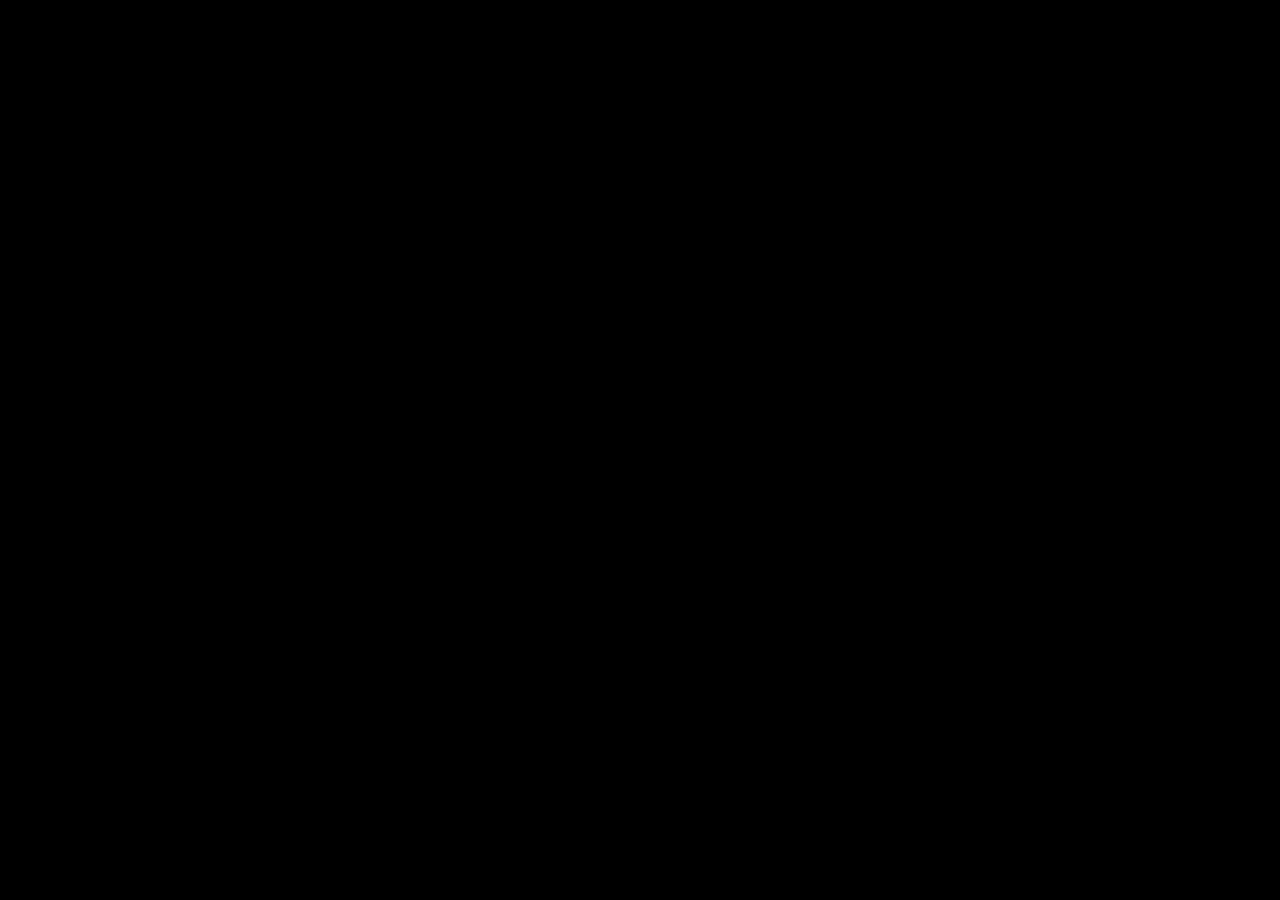
==== commit a186f1f7: "Create index.html" ====
--- a/index.html
+++ b/index.html
@@ -1,98 +1,51 @@
-<!DOCTYPE html>
-<html lang="en">
-
+<html>
 <head>
-    <!--====== Required meta tags ======-->
-    <meta charset="utf-8" />
-    <meta http-equiv="x-ua-compatible" content="ie=edge" />
-    <meta name="description" content="" />
-    <meta name="viewport" content="width=device-width, initial-scale=1, shrink-to-fit=no" />
-    <!--====== Title ======-->
-    <title>@didikc</title>
-    <!--====== Favicon Icon ======-->
-    <link rel="shortcut icon" href="assets/images/favicon.ico" type="image/png" />
-    <!--====== Animate CSS ======-->
-    <link rel="stylesheet" href="assets/css/animate.min.css" />
-    <!--====== Bootstrap css ======-->
-    <link rel="stylesheet" href="assets/css/bootstrap.min.css" />
-    <!--====== Fontawesome css ======-->
-    <link rel="stylesheet" href="assets/css/font-awesome.min.css" />
-    <!--====== OWl carousel ======-->
-    <link rel="stylesheet" href="assets/css/owl.carousel.min.css" />
-    <!--====== Style css ======-->
-    <link rel="stylesheet" href="assets/css/style.css" />
-    <script defer src="assets/js/index.js"></script>    
+<title>Test</title>
+<meta name="viewport" content="width=device-width,initial-scale=1,maximum-scale=1,shrink-to-fit=no">
+<link rel="stylesheet" type="text/css" href="/clap.css">
+<script src="//cdn.jsdelivr.net/npm/@clappr/player@0.4.0/dist/clappr.min.js"></script>
+<script src="//cdn.jsdelivr.net/npm/mux.js@5.6.7/dist/mux.min.js"></script>
+<script src="//cdn.jsdelivr.net/npm/level-selector@latest/dist/level-selector.min.js"></script>
+<script src="//cdn.jsdelivr.net/npm/clappr-chromecast-plugin@latest/dist/clappr-chromecast-plugin.min.js"></script>
+<script src="//cdn.jsdelivr.net/npm/clappr-pip@latest/dist/clappr-pip.min.js"></script>
+<script src="//cdn.jsdelivr.net/npm/clappr-playback-rate-plugin@latest/dist/clappr-playback-rate-plugin.min.js"></script>
+<script src="//cdn.jsdelivr.net/npm/shaka-player@2.5.10/dist/shaka-player.compiled.min.js"></script>
+<script src="//cdn.jsdelivr.net/gh/clappr/dash-shaka-playback@latest/dist/dash-shaka-playback.external.min.js"></script>
+<script src="//cdn.jsdelivr.net/npm/cdnbye-shaka@latest"></script>
+<style> 
+body {
+    background-color: #000000;
+}
+</style>
 </head>
-
-<body>
-    <!--====== Preloader ======-->
-    <div class="preloader d-flex align-items-center justify-content-center">
-        <div class="cssload-container">
-            <div class="cssload-loading"><i></i><i></i><i></i><i></i></div>
-        </div>
-    </div>
-
-    <div class="page-wrapper project-four classic-version">
-        <header>
-            <div class="container-fluid">
-                <div class="row align-items-center">
-                    <div class="col-6">
-                        <div class="logo">
-                            <a href="#"><img src="assets/images/Github.png" alt="Anony"></a>
-                            <img alt="GitHub logo" src="https://img.shields.io/badge/github-blue?logo=github">
-                            <img alt="Views" src="https://komarev.com/ghpvc/?username=didikc&label=views&color=blue">
-                            <div>📺 EPG:</div>
-                            <img alt="Static Badge" src="https://img.shields.io/badge/Live-EPG-red">                            
-                            <img alt="Endpoint Badge" src="https://img.shields.io/endpoint?url=https%3A%2F%2Fhits.dwyl.com%2Fdidikc%2FEPG.json&color=orange">
-                            <div>📺 ​​​EPG-2​​​​​:</div>
-                            <img alt="Static Badge" src="https://img.shields.io/badge/Live-EPG-red">  
-                            <img alt="Endpoint Badge" src="https://img.shields.io/endpoint?url=https%3A%2F%2Fhits.dwyl.com%2Fdidikc%2FEPG-2.json&color=orange">                    
-                        </div>
-                    </div>
-                </div>
-            </div>
-        </header>
-        <div class="page-content">
-            <div class="container">
-                <div class="row no-gutters">
-                    <div class="col-lg-4 offset-lg-4">
-                        <div class="hello-world-title">
-                            <h3>Hello World</h3>
-                        </div>
-                    </div>
-                <div class="row">
-                    <div class="col-lg-8 offset-lg-2">
-                        <h1 class="title">
-                            Welcome to my GitHub Page!
-                        </h1>
-                        </div>
-                    </div>
-                </div>
-            </div>
-        </div>
-        <!-- particles.js container -->
-        <div id="particles-js"></div>
-    </div>
-    <!--====== jquery js ======-->
-    <script src="assets/js/vendor/modernizr-3.6.0.min.js"></script>
-    <script src="assets/js/vendor/jquery-1.12.4.min.js"></script>
-    <!--====== Bootstrap js ======-->
-    <script src="assets/js/bootstrap.min.js"></script>
-    <script src="assets/js/popper.min.js"></script>
-    <!--====== Countdown js ======-->
-    <script src="assets/js/jquery.countdown.js"></script>
-    <!--====== Owl Carousel js ======-->
-    <script src="assets/js/owl.carousel.min.js"></script>
-    <!--====== Particles js ======-->
-    <script src="assets/js/particles.min.js"></script>
-    <script src="assets/js/particles-active.js"></script>
-    <!--====== wow js ======-->
-    <script src="assets/js/wow.min.js"></script>
-    <!--====== Main js ======-->
-    <script src="assets/js/main.js"></script>
-    <script>
-        new WOW().init();
-    </script>
-</body>
-
+<div id="player"></div>
+<script>
+  var player = new Clappr.Player({
+          source: 'https://cco-streamer1.cdn.3bbtv.com:8443/3bb/live/34/34.mpd',
+          mimeType: 'application/dash+xml',
+          height: '100%',
+          width: '100%',
+          autoPlay: true,
+          plugins: [LevelSelector, DashShakaPlayback, Clappr.MediaControl],
+          events: {onReady: function() {var plugin = this.getPlugin('click_to_pause'); plugin && plugin.disable();},},
+          chromecast: {
+              preload: 'metadata',
+              contentType: 'video/mpd',
+          },
+          shakaConfiguration: {
+              drm: {
+              clearKeys: {
+					'0b898bb9530b4b0a97e444d1e1f8960e':'dab1a7c035d94287ac64417ef809ed3b'		
+                  }
+              },
+          },
+          shakaOnBeforeLoad: function (shaka_player) {},
+          parentId: '#player'
+      });
+	  
+  </script>
+    <span style='position:absolute;bottom:10px;right:20px;font-size: 15px; font-weight: bold;color: #ff0;'><em></em></span>
+   <center>
+  <p><ins></ins></p>
+   </center>
 </html>
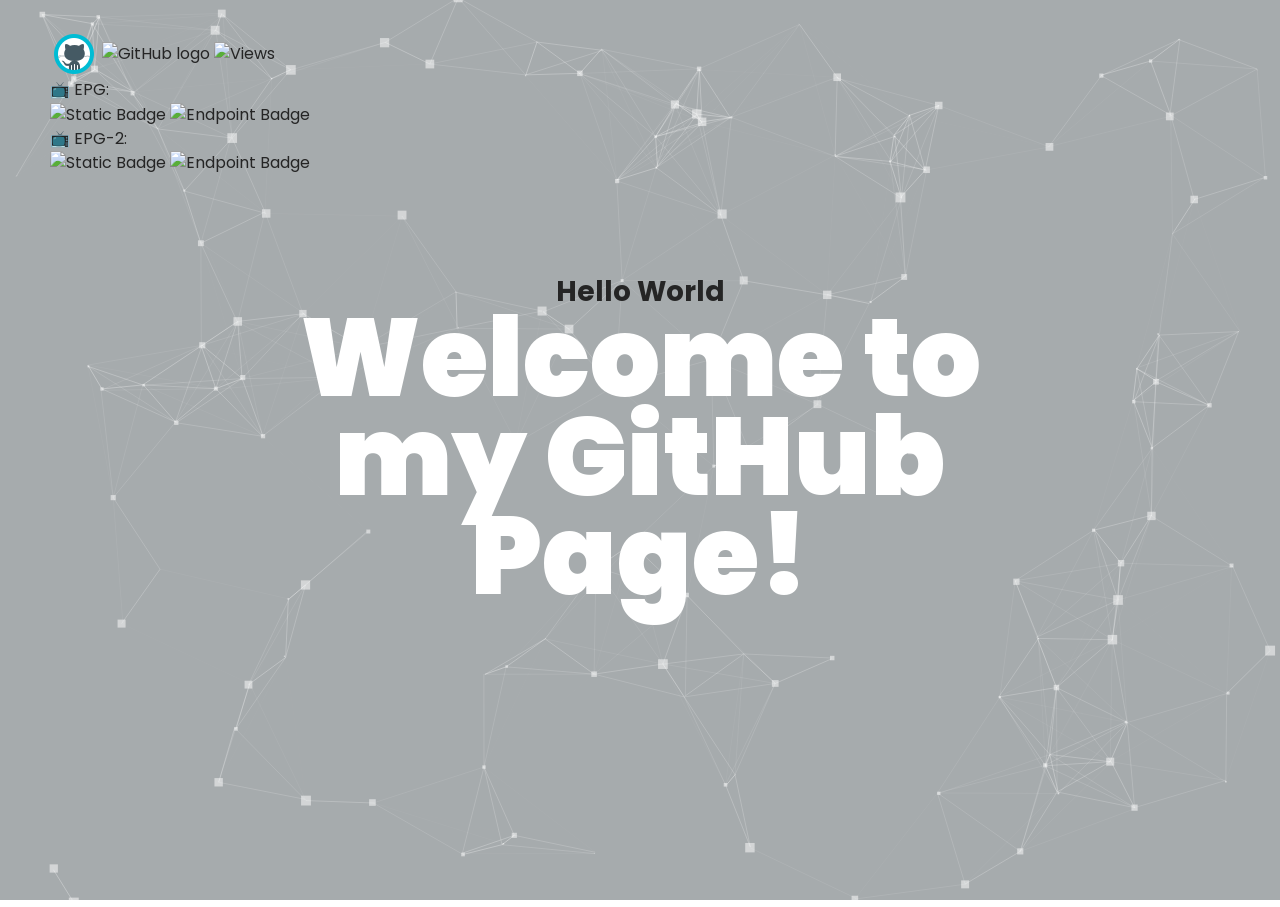
==== commit f3f9cd11: "Rename test.html to index.html" ====
--- a/index.html
+++ b/index.html
@@ -1,51 +1,98 @@
-<html>
+<!DOCTYPE html>
+<html lang="en">
+
 <head>
-<title>Test</title>
-<meta name="viewport" content="width=device-width,initial-scale=1,maximum-scale=1,shrink-to-fit=no">
-<link rel="stylesheet" type="text/css" href="/clap.css">
-<script src="//cdn.jsdelivr.net/npm/@clappr/player@0.4.0/dist/clappr.min.js"></script>
-<script src="//cdn.jsdelivr.net/npm/mux.js@5.6.7/dist/mux.min.js"></script>
-<script src="//cdn.jsdelivr.net/npm/level-selector@latest/dist/level-selector.min.js"></script>
-<script src="//cdn.jsdelivr.net/npm/clappr-chromecast-plugin@latest/dist/clappr-chromecast-plugin.min.js"></script>
-<script src="//cdn.jsdelivr.net/npm/clappr-pip@latest/dist/clappr-pip.min.js"></script>
-<script src="//cdn.jsdelivr.net/npm/clappr-playback-rate-plugin@latest/dist/clappr-playback-rate-plugin.min.js"></script>
-<script src="//cdn.jsdelivr.net/npm/shaka-player@2.5.10/dist/shaka-player.compiled.min.js"></script>
-<script src="//cdn.jsdelivr.net/gh/clappr/dash-shaka-playback@latest/dist/dash-shaka-playback.external.min.js"></script>
-<script src="//cdn.jsdelivr.net/npm/cdnbye-shaka@latest"></script>
-<style> 
-body {
-    background-color: #000000;
-}
-</style>
+    <!--====== Required meta tags ======-->
+    <meta charset="utf-8" />
+    <meta http-equiv="x-ua-compatible" content="ie=edge" />
+    <meta name="description" content="" />
+    <meta name="viewport" content="width=device-width, initial-scale=1, shrink-to-fit=no" />
+    <!--====== Title ======-->
+    <title>@didikc</title>
+    <!--====== Favicon Icon ======-->
+    <link rel="shortcut icon" href="assets/images/favicon.ico" type="image/png" />
+    <!--====== Animate CSS ======-->
+    <link rel="stylesheet" href="assets/css/animate.min.css" />
+    <!--====== Bootstrap css ======-->
+    <link rel="stylesheet" href="assets/css/bootstrap.min.css" />
+    <!--====== Fontawesome css ======-->
+    <link rel="stylesheet" href="assets/css/font-awesome.min.css" />
+    <!--====== OWl carousel ======-->
+    <link rel="stylesheet" href="assets/css/owl.carousel.min.css" />
+    <!--====== Style css ======-->
+    <link rel="stylesheet" href="assets/css/style.css" />
+    <script defer src="assets/js/index.js"></script>    
 </head>
-<div id="player"></div>
-<script>
-  var player = new Clappr.Player({
-          source: 'https://cco-streamer1.cdn.3bbtv.com:8443/3bb/live/34/34.mpd',
-          mimeType: 'application/dash+xml',
-          height: '100%',
-          width: '100%',
-          autoPlay: true,
-          plugins: [LevelSelector, DashShakaPlayback, Clappr.MediaControl],
-          events: {onReady: function() {var plugin = this.getPlugin('click_to_pause'); plugin && plugin.disable();},},
-          chromecast: {
-              preload: 'metadata',
-              contentType: 'video/mpd',
-          },
-          shakaConfiguration: {
-              drm: {
-              clearKeys: {
-					'0b898bb9530b4b0a97e444d1e1f8960e':'dab1a7c035d94287ac64417ef809ed3b'		
-                  }
-              },
-          },
-          shakaOnBeforeLoad: function (shaka_player) {},
-          parentId: '#player'
-      });
-	  
-  </script>
-    <span style='position:absolute;bottom:10px;right:20px;font-size: 15px; font-weight: bold;color: #ff0;'><em></em></span>
-   <center>
-  <p><ins></ins></p>
-   </center>
+
+<body>
+    <!--====== Preloader ======-->
+    <div class="preloader d-flex align-items-center justify-content-center">
+        <div class="cssload-container">
+            <div class="cssload-loading"><i></i><i></i><i></i><i></i></div>
+        </div>
+    </div>
+
+    <div class="page-wrapper project-four classic-version">
+        <header>
+            <div class="container-fluid">
+                <div class="row align-items-center">
+                    <div class="col-6">
+                        <div class="logo">
+                            <a href="#"><img src="assets/images/Github.png" alt="Anony"></a>
+                            <img alt="GitHub logo" src="https://img.shields.io/badge/github-blue?logo=github">
+                            <img alt="Views" src="https://komarev.com/ghpvc/?username=didikc&label=views&color=blue">
+                            <div>📺 EPG:</div>
+                            <img alt="Static Badge" src="https://img.shields.io/badge/Live-EPG-red">                            
+                            <img alt="Endpoint Badge" src="https://img.shields.io/endpoint?url=https%3A%2F%2Fhits.dwyl.com%2Fdidikc%2FEPG.json&color=orange">
+                            <div>📺 ​​​EPG-2​​​​​:</div>
+                            <img alt="Static Badge" src="https://img.shields.io/badge/Live-EPG-red">  
+                            <img alt="Endpoint Badge" src="https://img.shields.io/endpoint?url=https%3A%2F%2Fhits.dwyl.com%2Fdidikc%2FEPG-2.json&color=orange">                    
+                        </div>
+                    </div>
+                </div>
+            </div>
+        </header>
+        <div class="page-content">
+            <div class="container">
+                <div class="row no-gutters">
+                    <div class="col-lg-4 offset-lg-4">
+                        <div class="hello-world-title">
+                            <h3>Hello World</h3>
+                        </div>
+                    </div>
+                <div class="row">
+                    <div class="col-lg-8 offset-lg-2">
+                        <h1 class="title">
+                            Welcome to my GitHub Page!
+                        </h1>
+                        </div>
+                    </div>
+                </div>
+            </div>
+        </div>
+        <!-- particles.js container -->
+        <div id="particles-js"></div>
+    </div>
+    <!--====== jquery js ======-->
+    <script src="assets/js/vendor/modernizr-3.6.0.min.js"></script>
+    <script src="assets/js/vendor/jquery-1.12.4.min.js"></script>
+    <!--====== Bootstrap js ======-->
+    <script src="assets/js/bootstrap.min.js"></script>
+    <script src="assets/js/popper.min.js"></script>
+    <!--====== Countdown js ======-->
+    <script src="assets/js/jquery.countdown.js"></script>
+    <!--====== Owl Carousel js ======-->
+    <script src="assets/js/owl.carousel.min.js"></script>
+    <!--====== Particles js ======-->
+    <script src="assets/js/particles.min.js"></script>
+    <script src="assets/js/particles-active.js"></script>
+    <!--====== wow js ======-->
+    <script src="assets/js/wow.min.js"></script>
+    <!--====== Main js ======-->
+    <script src="assets/js/main.js"></script>
+    <script>
+        new WOW().init();
+    </script>
+</body>
+
 </html>
--- a/assets/css/style.css
+++ b/assets/css/style.css
@@ -0,0 +1,2717 @@
+/*-----------------------------------------------------------------------------------
+    Template Name: Anony Comming Soon HTML Template
+    Template URI: site.com
+    Description: Anony Comming Soon HTML Template
+    Author: WebTend
+    Author URI: https://www.webtend.com
+    Version: 1.0
+-----------------------------------------------------------------------------------
+    CSS INDEX
+    ===================
+    01. Common Css
+    02. Project One
+    03. Project Two
+    04. Project Three
+    04. Project Four
+-----------------------------------------------------------------------------------*/
+/*===========================
+    1. COMMON css 
+===========================*/
+@import url("https://fonts.googleapis.com/css?family=Poppins:400,400i,500i,600,600i,700,700i,800,800i,900,900i&display=swap");
+body {
+  font-family: "Poppins", sans-serif;
+  font-weight: normal;
+  font-style: normal;
+  color: #252525;
+  font-size: 16px;
+}
+
+* {
+  margin: 0;
+  padding: 0;
+  -webkit-box-sizing: border-box;
+  -moz-box-sizing: border-box;
+  box-sizing: border-box;
+}
+
+img {
+  max-width: 100%;
+}
+
+a:focus,
+input:focus,
+textarea:focus,
+button:focus,
+.slick-initialized .slick-slide:focus {
+  text-decoration: none;
+  outline: none;
+}
+
+a:focus,
+a:hover {
+  text-decoration: none;
+}
+
+i,
+span,
+a {
+  display: inline-block;
+}
+
+h1,
+h2,
+h3,
+h4,
+h5,
+h6 {
+  font-family: "Poppins", sans-serif;
+  font-weight: 700;
+  margin: 0px;
+}
+
+h1 {
+  font-size: 48px;
+}
+
+h2 {
+  font-size: 36px;
+}
+
+h3 {
+  font-size: 28px;
+}
+
+h4 {
+  font-size: 22px;
+}
+
+h5 {
+  font-size: 18px;
+}
+
+h6 {
+  font-size: 16px;
+}
+
+ul,
+ol {
+  margin: 0px;
+  padding: 0px;
+  list-style-type: none;
+}
+
+p {
+  font-size: 15px;
+  font-weight: 400;
+  line-height: 1.75;
+  margin: 0px;
+}
+
+.bg_cover {
+  background-position: center center;
+  -webkit-background-size: cover;
+  background-size: cover;
+  background-repeat: no-repeat;
+  width: 100%;
+  height: 100%;
+}
+
+.preloader {
+  background-color: #fff;
+  width: 100%;
+  height: 100%;
+  position: fixed;
+  top: 0;
+  left: 0;
+  right: 0;
+  z-index: 9999;
+}
+.preloader .cssload-container {
+  display: block;
+  width: 97px;
+}
+.preloader .cssload-loading i {
+  width: 19px;
+  height: 19px;
+  display: inline-block;
+  border-radius: 50%;
+  background: #000;
+}
+.preloader .cssload-loading i:first-child {
+  opacity: 0;
+  animation: cssload-loading-ani2 0.58s linear infinite;
+  -o-animation: cssload-loading-ani2 0.58s linear infinite;
+  -ms-animation: cssload-loading-ani2 0.58s linear infinite;
+  -webkit-animation: cssload-loading-ani2 0.58s linear infinite;
+  -moz-animation: cssload-loading-ani2 0.58s linear infinite;
+  transform: translate(-19px);
+  -o-transform: translate(-19px);
+  -ms-transform: translate(-19px);
+  -webkit-transform: translate(-19px);
+  -moz-transform: translate(-19px);
+}
+.preloader .cssload-loading i:nth-child(2),
+.preloader .cssload-loading i:nth-child(3) {
+  animation: cssload-loading-ani3 0.58s linear infinite;
+  -o-animation: cssload-loading-ani3 0.58s linear infinite;
+  -ms-animation: cssload-loading-ani3 0.58s linear infinite;
+  -webkit-animation: cssload-loading-ani3 0.58s linear infinite;
+  -moz-animation: cssload-loading-ani3 0.58s linear infinite;
+}
+.preloader .cssload-loading i:last-child {
+  animation: cssload-loading-ani1 0.58s linear infinite;
+  -o-animation: cssload-loading-ani1 0.58s linear infinite;
+  -ms-animation: cssload-loading-ani1 0.58s linear infinite;
+  -webkit-animation: cssload-loading-ani1 0.58s linear infinite;
+  -moz-animation: cssload-loading-ani1 0.58s linear infinite;
+}
+@keyframes cssload-loading-ani1 {
+  .preloader 100%  {
+    -webkit-transform: translate(39px);
+    transform: translate(39px);
+    opacity: 0;
+  }
+}
+@-ms-keyframes cssload-loading-ani1 {
+  .preloader 100%  {
+    -ms-transform: translate(39px);
+    opacity: 0;
+  }
+}
+@-webkit-keyframes cssload-loading-ani1 {
+  .preloader 100%  {
+    -webkit-transform: translate(39px);
+    opacity: 0;
+  }
+}
+@keyframes cssload-loading-ani2 {
+  .preloader 100%  {
+    -webkit-transform: translate(19px);
+    transform: translate(19px);
+    opacity: 1;
+  }
+}
+@-ms-keyframes cssload-loading-ani2 {
+  .preloader 100%  {
+    -ms-transform: translate(19px);
+    opacity: 1;
+  }
+}
+@-webkit-keyframes cssload-loading-ani2 {
+  .preloader 100%  {
+    -webkit-transform: translate(19px);
+    opacity: 1;
+  }
+}
+@keyframes cssload-loading-ani3 {
+  .preloader 100%  {
+    -webkit-transform: translate(19px);
+    transform: translate(19px);
+  }
+}
+@-ms-keyframes cssload-loading-ani3 {
+  .preloader 100%  {
+    -ms-transform: translate(19px);
+  }
+}
+@-webkit-keyframes cssload-loading-ani3 {
+  .preloader 100%  {
+    -webkit-transform: translate(19px);
+  }
+}
+/*others common css here*/
+@-webkit-keyframes slide {
+  0% {
+    -webkit-transform: scale(1);
+    -ms-transform: scale(1);
+    transform: scale(1);
+  }
+
+  50% {
+    -webkit-transform: scale(1.2);
+    -ms-transform: scale(1.2);
+    transform: scale(1.2);
+  }
+
+  100% {
+    -webkit-transform: scale(1);
+    -ms-transform: scale(1);
+    transform: scale(1);
+  }
+}
+@keyframes slide {
+  0% {
+    -webkit-transform: scale(1);
+    -ms-transform: scale(1);
+    transform: scale(1);
+  }
+
+  50% {
+    -webkit-transform: scale(1.2);
+    -ms-transform: scale(1.2);
+    transform: scale(1.2);
+  }
+
+  100% {
+    -webkit-transform: scale(1);
+    -ms-transform: scale(1);
+    transform: scale(1);
+  }
+}
+/*===========================
+   . Demo Preview 
+===========================*/
+body.preview-page {
+  background-color: #f9f9f9;
+}
+@media (min-width: 1600px) {
+  body.preview-page .container {
+    max-width: 1540px;
+  }
+}
+body.preview-page .banner-section {
+  position: relative;
+  display: -webkit-box;
+  display: -webkit-flex;
+  display: -ms-flexbox;
+  display: flex;
+  -webkit-box-align: center;
+  -webkit-align-items: center;
+  -ms-flex-align: center;
+  align-items: center;
+  -webkit-background-size: cover;
+  background-size: cover;
+  background-position: center;
+  height: 875px;
+}
+@media (max-width: 767px) {
+  body.preview-page .banner-section {
+    height: 500px;
+  }
+}
+body.preview-page .banner-section .banner-content {
+  margin-top: -60px;
+}
+body.preview-page .banner-section .banner-content .title span.title-top {
+  color: #ffffff;
+  font-weight: 900;
+  font-size: 95px;
+}
+@media only screen and (min-width: 768px) and (max-width: 991px) {
+  body.preview-page .banner-section .banner-content .title span.title-top {
+    font-size: 70px;
+  }
+}
+@media (max-width: 767px) {
+  body.preview-page .banner-section .banner-content .title span.title-top {
+    font-size: 30px;
+  }
+}
+@media only screen and (min-width: 576px) and (max-width: 767px) {
+  body.preview-page .banner-section .banner-content .title span.title-top {
+    font-size: 40px;
+  }
+}
+body.preview-page .banner-section .banner-content .title h1 {
+  font-size: 150px;
+  line-height: 160px;
+  color: #ffffff;
+  font-weight: 900;
+  margin-bottom: 40px;
+  -webkit-text-fill-color: transparent;
+  -webkit-text-stroke: 2px #dddddd;
+}
+@media only screen and (min-width: 992px) and (max-width: 1200px) {
+  body.preview-page .banner-section .banner-content .title h1 {
+    font-size: 110px;
+  }
+}
+@media only screen and (min-width: 768px) and (max-width: 991px) {
+  body.preview-page .banner-section .banner-content .title h1 {
+    font-size: 92px;
+    margin-bottom: 50px;
+  }
+}
+@media (max-width: 767px) {
+  body.preview-page .banner-section .banner-content .title h1 {
+    font-size: 50px;
+    margin-bottom: 50px;
+    line-height: 60px;
+  }
+}
+@media only screen and (min-width: 576px) and (max-width: 767px) {
+  body.preview-page .banner-section .banner-content .title h1 {
+    font-size: 70px;
+    line-height: 90px;
+  }
+}
+body.preview-page .banner-section .banner-content .title h1 span {
+  position: relative;
+}
+body.preview-page .banner-section .banner-content .title h1 span span {
+  position: absolute;
+  left: 0;
+  bottom: -25px;
+  -webkit-text-fill-color: #ffffff;
+  font-size: 36px;
+  line-height: 36px;
+  -webkit-text-stroke: 0px;
+}
+@media (max-width: 767px) {
+  body.preview-page .banner-section .banner-content .title h1 span span {
+    font-size: 20px;
+  }
+}
+body.preview-page .banner-section .banner-content .banner-btn .main-btn {
+  background-color: #5f5f5f;
+  color: #ffffff;
+  font-size: 18px;
+  font-weight: 700;
+  padding-top: 4px;
+  padding-bottom: 4px;
+  padding-right: 30px;
+  border-radius: 5px;
+  margin-right: 30px;
+}
+body.preview-page .banner-section .banner-content .banner-btn .main-btn i {
+  height: 42px;
+  width: 50px;
+  text-align: center;
+  border-right: 1px solid #7f7f7f;
+  line-height: 42px;
+  margin-right: 20px;
+}
+@media (max-width: 767px) {
+  body.preview-page .banner-section .banner-content .banner-btn .main-btn {
+    margin-bottom: 30px;
+  }
+}
+body.preview-page .banner-section .banner-content .banner-btn span {
+  color: #ffffff;
+  font-weight: 700;
+  font-size: 30px;
+}
+@media (max-width: 767px) {
+  body.preview-page .banner-section .banner-content .banner-btn span {
+    font-size: 16px;
+  }
+}
+body.preview-page .footer-section {
+  -webkit-background-size: cover;
+  background-size: cover;
+  background-position: center;
+  position: relative;
+  z-index: 1;
+  color: #ffffff;
+  font-size: 36px;
+  font-weight: 800;
+  height: 340px;
+  display: -webkit-box;
+  display: -webkit-flex;
+  display: -ms-flexbox;
+  display: flex;
+  -webkit-box-align: center;
+  -webkit-align-items: center;
+  -ms-flex-align: center;
+  align-items: center;
+}
+@media only screen and (min-width: 768px) and (max-width: 991px) {
+  body.preview-page .footer-section {
+    font-size: 25px;
+  }
+}
+@media (max-width: 767px) {
+  body.preview-page .footer-section {
+    font-size: 15px;
+    height: 200px;
+  }
+}
+body.preview-page .footer-section::before {
+  position: absolute;
+  left: 0;
+  top: 0;
+  width: 100%;
+  height: 100%;
+  z-index: -1;
+  background-color: #000000;
+  opacity: 0.75;
+  content: '';
+}
+body.preview-page .footer-section h1 {
+  font-weight: 900;
+  font-size: 60px;
+  color: #ffffff;
+  line-height: 1.5;
+}
+@media only screen and (min-width: 768px) and (max-width: 991px) {
+  body.preview-page .footer-section h1 {
+    font-size: 50px;
+  }
+}
+@media (max-width: 767px) {
+  body.preview-page .footer-section h1 {
+    font-size: 30px;
+  }
+}
+body.preview-page .demo-showcase .section-gap {
+  width: 100%;
+  height: 190px;
+}
+@media (max-width: 767px) {
+  body.preview-page .demo-showcase .section-gap {
+    height: 150px;
+  }
+}
+body.preview-page .demo-showcase .section-title {
+  margin-bottom: 0;
+}
+body.preview-page .demo-showcase .section-title h1 {
+  display: inline-block;
+  font-size: 150px;
+  line-height: 1;
+  font-weight: 900;
+  color: #f9f9f9;
+  -webkit-text-fill-color: #f9f9f9;
+  -webkit-text-stroke: 1px #9e9e9e;
+  position: relative;
+}
+@media (max-width: 767px) {
+  body.preview-page .demo-showcase .section-title h1 {
+    font-size: 60px;
+  }
+}
+body.preview-page .demo-showcase .section-title h1 span {
+  position: absolute;
+  left: -98px;
+  top: -35px;
+  font-size: 36px;
+  line-height: 36px;
+  color: #1f1f1f;
+  -webkit-text-fill-color: #1f1f1f;
+  -webkit-text-stroke: 0px;
+}
+@media (max-width: 767px) {
+  body.preview-page .demo-showcase .section-title h1 span {
+    left: 0;
+    font-size: 20px;
+  }
+}
+body.preview-page .demo-showcase .demo-box {
+  margin-top: 75px;
+  text-align: center;
+}
+body.preview-page .demo-showcase .demo-box.pr-30 {
+  padding-right: 30px;
+}
+@media only screen and (min-width: 768px) and (max-width: 991px) {
+  body.preview-page .demo-showcase .demo-box.pr-30 {
+    padding-right: 0;
+  }
+}
+@media (max-width: 767px) {
+  body.preview-page .demo-showcase .demo-box.pr-30 {
+    padding-right: 0;
+  }
+}
+body.preview-page .demo-showcase .demo-box.pl-30 {
+  padding-left: 30px;
+}
+@media only screen and (min-width: 768px) and (max-width: 991px) {
+  body.preview-page .demo-showcase .demo-box.pl-30 {
+    padding-left: 0;
+  }
+}
+@media (max-width: 767px) {
+  body.preview-page .demo-showcase .demo-box.pl-30 {
+    padding-left: 0;
+  }
+}
+body.preview-page .demo-showcase .demo-box img {
+  -webkit-box-shadow: 10.751px 28.007px 100px 0px rgba(24, 24, 25, 0.18);
+  box-shadow: 10.751px 28.007px 100px 0px rgba(24, 24, 25, 0.18);
+}
+body.preview-page .demo-showcase .demo-box h6 {
+  font-size: 20px;
+  font-weight: bold;
+  margin-top: 35px;
+}
+body.preview-page .demo-showcase .demo-box h6 a {
+  color: #151515;
+}
+
+@media only screen and (min-width: 768px) and (max-width: 991px) {
+  .page-wrapper .page-left-content {
+    text-align: center;
+    margin-top: 30px;
+  }
+}
+@media (max-width: 767px) {
+  .page-wrapper .page-left-content {
+    text-align: center;
+    margin-top: 30px;
+  }
+}
+
+@media only screen and (min-width: 768px) and (max-width: 991px) {
+  .page-wrapper::before {
+    width: 0 !important;
+  }
+}
+@media (max-width: 767px) {
+  .page-wrapper::before {
+    width: 0 !important;
+  }
+}
+
+/*===========================
+    2. Project One
+===========================*/
+.page-wrapper.project-one {
+  padding-top: 0;
+  padding-bottom: 0;
+  position: relative;
+}
+.page-wrapper.project-one .container-fluid {
+  overflow-x: hidden;
+}
+.page-wrapper.project-one .page-left-content {
+  padding-left: 75px;
+  padding-right: 75px;
+  padding-top: 90px;
+}
+@media only screen and (min-width: 1200px) and (max-width: 1399px) {
+  .page-wrapper.project-one .page-left-content {
+    padding-left: 40px;
+    padding-right: 40px;
+    padding-top: 60px;
+  }
+}
+@media only screen and (min-width: 992px) and (max-width: 1200px) {
+  .page-wrapper.project-one .page-left-content {
+    padding-left: 30px;
+    padding-right: 30px;
+    padding-top: 30px;
+  }
+}
+@media only screen and (max-width: 992px) {
+  .page-wrapper.project-one .page-left-content {
+    margin-top: 0;
+    padding-bottom: 180px;
+  }
+}
+@media only screen and (max-width: 767px) {
+  .page-wrapper.project-one .page-left-content {
+    padding-left: 45px;
+    padding-right: 45px;
+    padding-top: 45px;
+  }
+}
+@media only screen and (max-width: 450px) {
+  .page-wrapper.project-one .page-left-content {
+    padding-left: 30px;
+    padding-right: 30px;
+    padding-top: 45px;
+  }
+}
+.page-wrapper.project-one .page-right-column {
+  background: #f8f8f8;
+  padding-left: 0;
+  padding-right: 0;
+}
+.page-wrapper.project-one .title {
+  padding-top: 8.5vh;
+}
+@media only screen and (min-width: 768px) and (max-width: 991px) {
+  .page-wrapper.project-one .title {
+    padding-top: 40px;
+  }
+}
+@media (max-width: 767px) {
+  .page-wrapper.project-one .title {
+    padding-top: 40px;
+  }
+}
+.page-wrapper.project-one .title span {
+  font-size: 22px;
+  font-weight: bold;
+  padding-top: 34px;
+  padding-bottom: 36px;
+}
+@media only screen and (min-width: 992px) and (max-width: 1200px) {
+  .page-wrapper.project-one .title span {
+    font-size: 18px;
+    padding-bottom: 30px;
+  }
+}
+@media (max-width: 767px) {
+  .page-wrapper.project-one .title span {
+    font-size: 16px;
+    padding-bottom: 30px;
+  }
+}
+.page-wrapper.project-one .title h1 {
+  font-size: 130px;
+  line-height: 1;
+  font-weight: 900;
+  color: #000000;
+}
+@media only screen and (min-width: 1400px) {
+  .page-wrapper.project-one .title h1 {
+    font-size: 130px;
+  }
+}
+@media only screen and (min-width: 1200px) and (max-width: 1399px) {
+  .page-wrapper.project-one .title h1 {
+    font-size: 85px;
+  }
+}
+@media only screen and (min-width: 992px) and (max-width: 1200px) {
+  .page-wrapper.project-one .title h1 {
+    font-size: 65px;
+  }
+}
+@media only screen and (min-width: 768px) and (max-width: 991px) {
+  .page-wrapper.project-one .title h1 {
+    font-size: 100px;
+  }
+}
+@media (max-width: 767px) {
+  .page-wrapper.project-one .title h1 {
+    font-size: 60px;
+  }
+}
+@media only screen and (max-width: 767px) {
+  .page-wrapper.project-one .title h1 {
+    font-size: 75px;
+  }
+}
+.page-wrapper.project-one .title .main-btn {
+  display: inline-block;
+  padding: 25px 65px;
+  background-color: #f8f8f8;
+  font-weight: 800;
+  font-family: "Poppins", sans-serif;
+  color: #000000;
+  font-size: 18px;
+  text-transform: uppercase;
+  margin-top: 60px;
+  -webkit-transition: all 0.3s ease-out 0s;
+  transition: all 0.3s ease-out 0s;
+}
+.page-wrapper.project-one .title .main-btn:hover {
+  background-color: #000000;
+  color: #ffffff;
+}
+@media (max-width: 767px) {
+  .page-wrapper.project-one .title .main-btn {
+    padding: 20px 40px;
+  }
+}
+.page-wrapper.project-one .social-icon {
+  margin-top: 12vh;
+}
+@media only screen and (min-width: 768px) and (max-width: 991px) {
+  .page-wrapper.project-one .social-icon {
+    margin-top: 50px;
+  }
+}
+@media (max-width: 767px) {
+  .page-wrapper.project-one .social-icon {
+    margin-top: 50px;
+  }
+}
+.page-wrapper.project-one .social-icon ul li {
+  display: inline-block;
+  margin-right: 6px;
+}
+.page-wrapper.project-one .social-icon ul li.title {
+  color: #000000;
+  font-weight: bold;
+  margin-right: 20px;
+  padding-top: 0;
+}
+@media (max-width: 767px) {
+  .page-wrapper.project-one .social-icon ul li.title {
+    display: block;
+    margin-right: 0;
+    margin-bottom: 10px;
+  }
+}
+@media only screen and (min-width: 576px) and (max-width: 767px) {
+  .page-wrapper.project-one .social-icon ul li.title {
+    display: inline-block;
+  }
+}
+.page-wrapper.project-one .social-icon ul li a {
+  height: 35px;
+  width: 35px;
+  line-height: 35px;
+  background-color: #000;
+  color: #fff;
+  border-radius: 50%;
+  display: block;
+  text-align: center;
+  font-size: 12px;
+}
+.page-wrapper.project-one .page-right-top {
+  width: 100%;
+  height: 60vh;
+  overflow: hidden;
+}
+@media only screen and (min-width: 992px) and (max-width: 1200px) {
+  .page-wrapper.project-one .page-right-top {
+    height: 50vh;
+  }
+}
+@media only screen and (min-width: 768px) and (max-width: 991px) {
+  .page-wrapper.project-one .page-right-top {
+    width: 100%;
+    height: 400px;
+  }
+}
+@media (max-width: 767px) {
+  .page-wrapper.project-one .page-right-top {
+    width: 100%;
+    height: 300px;
+  }
+}
+.page-wrapper.project-one .page-right-top.video .wrapper-video {
+  min-width: 100%;
+  min-height: 100%;
+  object-fit: cover;
+}
+.page-wrapper.project-one .page-right-top.map .contact-map {
+  height: 100%;
+  width: 100%;
+}
+.page-wrapper.project-one .page-right-top #particles-js {
+  height: 100%;
+  width: 100%;
+}
+.page-wrapper.project-one .days-count {
+  position: absolute;
+  top: 195px;
+  left: -111px;
+  background-color: #04050a;
+  height: 225px;
+  width: 225px;
+  border-radius: 50%;
+  display: -webkit-box;
+  display: -webkit-flex;
+  display: -ms-flexbox;
+  display: flex;
+  -webkit-box-align: center;
+  -webkit-align-items: center;
+  -ms-flex-align: center;
+  align-items: center;
+  -webkit-box-pack: center;
+  -webkit-justify-content: center;
+  -ms-flex-pack: center;
+  justify-content: center;
+}
+@media only screen and (max-width: 992px) {
+  .page-wrapper.project-one .days-count {
+    top: -120px;
+    left: 0;
+    right: 0;
+    margin-left: auto;
+    margin-right: auto;
+  }
+}
+@media (max-width: 767px) {
+  .page-wrapper.project-one .days-count {
+    height: 200px;
+    width: 200px;
+  }
+}
+.page-wrapper.project-one .days-count .count-content {
+  text-align: center;
+}
+.page-wrapper.project-one .days-count .count-content h2 {
+  font-size: 60px;
+  color: #ffffff;
+  font-weight: 900;
+  letter-spacing: 2px;
+}
+@media only screen and (min-width: 1400px) {
+  .page-wrapper.project-one .days-count .count-content h2 {
+    font-size: 60px;
+  }
+}
+@media (max-width: 767px) {
+  .page-wrapper.project-one .days-count .count-content h2 {
+    font-size: 40px;
+  }
+}
+.page-wrapper.project-one .days-count .count-content span {
+  font-size: 18px;
+  color: #ffffff;
+  font-weight: 700;
+}
+@media (max-width: 767px) {
+  .page-wrapper.project-one .days-count .count-content span {
+    font-size: 15px;
+  }
+}
+.page-wrapper.project-one .page-right-space {
+  height: 615px;
+}
+@media only screen and (min-width: 992px) and (max-width: 1200px) {
+  .page-wrapper.project-one .custom {
+    -ms-flex: 0 0 91.666667%;
+    -webkit-box-flex: 0;
+    -webkit-flex: 0 0 91.666667%;
+    flex: 0 0 91.666667%;
+    max-width: 91.666667%;
+  }
+}
+@media only screen and (min-width: 576px) and (max-width: 767px) {
+  .page-wrapper.project-one .custom {
+    -ms-flex: 0 0 70%;
+    -webkit-box-flex: 0;
+    -webkit-flex: 0 0 70%;
+    flex: 0 0 70%;
+    max-width: 70%;
+  }
+}
+@media only screen and (min-width: 768px) and (max-width: 991px) {
+  .page-wrapper.project-one .page-right-content {
+    padding-bottom: 50px;
+  }
+}
+.page-wrapper.project-one .page-right-content .title {
+  margin-bottom: 30px;
+  margin-top: 35px;
+  padding-top: 0;
+}
+@media only screen and (min-width: 992px) and (max-width: 1200px) {
+  .page-wrapper.project-one .page-right-content .title {
+    margin-top: 15px;
+  }
+}
+.page-wrapper.project-one .page-right-content .title span {
+  font-size: 20px;
+  font-weight: 700;
+  color: #222222;
+  padding-bottom: 0;
+  margin-bottom: 10px;
+}
+@media only screen and (min-width: 1200px) and (max-width: 1399px) {
+  .page-wrapper.project-one .page-right-content .title span {
+    font-size: 18px;
+  }
+}
+@media only screen and (min-width: 992px) and (max-width: 1200px) {
+  .page-wrapper.project-one .page-right-content .title span {
+    font-size: 16px;
+  }
+}
+@media (max-width: 767px) {
+  .page-wrapper.project-one .page-right-content .title span {
+    font-size: 15px;
+  }
+}
+.page-wrapper.project-one .page-right-content .title h2 {
+  font-size: 60px;
+  color: #252525;
+  font-weight: 900;
+}
+@media only screen and (min-width: 1400px) {
+  .page-wrapper.project-one .page-right-content .title h2 {
+    font-size: 60px;
+  }
+}
+@media only screen and (min-width: 1200px) and (max-width: 1399px) {
+  .page-wrapper.project-one .page-right-content .title h2 {
+    font-size: 45px;
+  }
+}
+@media only screen and (min-width: 992px) and (max-width: 1200px) {
+  .page-wrapper.project-one .page-right-content .title h2 {
+    font-size: 45px;
+  }
+}
+@media (max-width: 767px) {
+  .page-wrapper.project-one .page-right-content .title h2 {
+    font-size: 35px;
+    margin-top: 10px;
+  }
+}
+@media only screen and (min-width: 576px) and (max-width: 767px) {
+  .page-wrapper.project-one .page-right-content .title h2 {
+    font-size: 60px;
+    margin-top: 10px;
+  }
+}
+.page-wrapper.project-one .page-right-content .contact-information {
+  font-weight: 500;
+  font-size: 17px;
+  color: #252525;
+  text-align: left;
+  margin-left: 100px;
+  margin-right: 100px;
+  padding-bottom: 50px;
+}
+@media only screen and (min-width: 1200px) and (max-width: 1399px) {
+  .page-wrapper.project-one .page-right-content .contact-information {
+    margin-left: 0;
+    margin-right: 0;
+  }
+}
+@media only screen and (min-width: 992px) and (max-width: 1200px) {
+  .page-wrapper.project-one .page-right-content .contact-information {
+    padding-bottom: 55px;
+    margin-left: 0px;
+    margin-right: 0px;
+  }
+}
+@media only screen and (min-width: 768px) and (max-width: 991px) {
+  .page-wrapper.project-one .page-right-content .contact-information {
+    margin-left: 0px;
+    margin-right: 0px;
+  }
+}
+@media (max-width: 767px) {
+  .page-wrapper.project-one .page-right-content .contact-information {
+    margin-left: auto;
+    margin-right: auto;
+    max-width: 50%;
+  }
+}
+@media only screen and (max-width: 750px) and (min-width: 600px) {
+  .page-wrapper.project-one .page-right-content .contact-information {
+    margin-left: auto;
+    margin-right: auto;
+    max-width: 100%;
+  }
+}
+@media only screen and (max-width: 450px) {
+  .page-wrapper.project-one .page-right-content .contact-information {
+    margin-left: auto;
+    margin-right: auto;
+    max-width: 60%;
+  }
+}
+.page-wrapper.project-one .page-right-content .contact-information .info-title {
+  position: relative;
+  padding-left: 40px;
+  padding-top: 10px;
+  padding-bottom: 10px;
+  margin-bottom: 15px;
+}
+.page-wrapper.project-one .page-right-content .contact-information .info-title h4 {
+  font-size: 24px;
+  color: #252525;
+}
+.page-wrapper.project-one .page-right-content .contact-information .info-title::after {
+  position: absolute;
+  left: 0;
+  bottom: 0;
+  height: 2px;
+  background-color: #04050a;
+  content: '';
+  width: 163px;
+}
+.page-wrapper.project-one .page-right-content .contact-information .info-title span {
+  position: absolute;
+  left: 0;
+  top: 0;
+  font-size: 30px;
+  color: #000000;
+}
+.page-wrapper.project-one .page-right-content .contact-information p.w-600 {
+  font-weight: 600;
+}
+@media (max-width: 767px) {
+  .page-wrapper.project-one .page-right-content .contact-information .location,
+  .page-wrapper.project-one .page-right-content .contact-information .contact {
+    margin-bottom: 50px;
+  }
+}
+@media only screen and (min-width: 992px) and (max-width: 1200px) {
+  .page-wrapper.project-one .col-lg-8.offset-lg-3.custom {
+    max-width: 100%;
+    -webkit-box-flex: 0;
+    -webkit-flex: 0 0 100%;
+    -ms-flex: 0 0 100%;
+    flex: 0 0 100%;
+    margin-left: 0;
+  }
+}
+
+/*===========================
+   3. Project Two
+===========================*/
+.page-wrapper.project-two {
+  position: relative;
+}
+.page-wrapper.project-two .page-content {
+  padding-top: 70px;
+  padding-bottom: 30px;
+  min-height: 100vh;
+  padding-right: 0px;
+}
+@media only screen and (min-width: 1200px) and (max-width: 1399px) {
+  .page-wrapper.project-two .page-content {
+    padding-right: 65px;
+  }
+}
+@media only screen and (min-width: 992px) and (max-width: 1200px) {
+  .page-wrapper.project-two .page-content {
+    padding-right: 30px;
+  }
+}
+@media only screen and (min-width: 768px) and (max-width: 991px) {
+  .page-wrapper.project-two .page-content {
+    padding-top: 150px;
+    max-width: 84%;
+    margin: auto;
+    padding-bottom: 60px;
+  }
+}
+@media (max-width: 767px) {
+  .page-wrapper.project-two .page-content {
+    padding-top: 120px;
+  }
+}
+.page-wrapper.project-two .page-content .coming-soon-title {
+  position: relative;
+  margin-top: 10vh;
+  margin-bottom: 5vh;
+}
+@media (max-width: 767px) {
+  .page-wrapper.project-two .page-content .coming-soon-title {
+    margin-top: 80px;
+    margin-bottom: 40px;
+  }
+}
+.page-wrapper.project-two .page-content .coming-soon-title::before {
+  position: absolute;
+  left: 0;
+  top: 50%;
+  -webkit-transform: translateY(-50%);
+  -ms-transform: translateY(-50%);
+  transform: translateY(-50%);
+  width: 100%;
+  z-index: -1;
+  height: 3px;
+  background-color: #04050a;
+  content: '';
+}
+.page-wrapper.project-two .page-content .coming-soon-title h3 {
+  font-size: 30px;
+  color: #000000;
+  font-weight: 700;
+  display: inline-block;
+  background: #ffffff;
+  padding-left: 30px;
+  padding-right: 30px;
+}
+@media (max-width: 767px) {
+  .page-wrapper.project-two .page-content .coming-soon-title h3 {
+    font-size: 20px;
+  }
+}
+.page-wrapper.project-two .page-content .title h1 {
+  font-size: 120px;
+  font-weight: 900;
+  color: #181818;
+  line-height: 1;
+  margin-bottom: 35px;
+}
+@media only screen and (min-width: 1601px) and (max-width: 1800px) {
+  .page-wrapper.project-two .page-content .title h1 {
+    font-size: 95px;
+  }
+}
+@media only screen and (min-width: 1200px) and (max-width: 1399px) {
+  .page-wrapper.project-two .page-content .title h1 {
+    font-size: 75px;
+  }
+}
+@media only screen and (min-width: 992px) and (max-width: 1200px) {
+  .page-wrapper.project-two .page-content .title h1 {
+    font-size: 70px;
+  }
+}
+@media (max-width: 767px) {
+  .page-wrapper.project-two .page-content .title h1 {
+    font-size: 50px;
+  }
+}
+@media only screen and (min-width: 576px) and (max-width: 767px) {
+  .page-wrapper.project-two .page-content .title h1 {
+    font-size: 70px;
+  }
+}
+.page-wrapper.project-two .page-content .title p {
+  font-size: 17px;
+  font-weight: 500;
+  color: #000000;
+  line-height: 2;
+}
+@media only screen and (min-width: 1200px) and (max-width: 1399px) {
+  .page-wrapper.project-two .page-content .title p {
+    font-size: 15px;
+    margin-left: -30px;
+    margin-right: -30px;
+  }
+}
+@media only screen and (min-width: 992px) and (max-width: 1200px) {
+  .page-wrapper.project-two .page-content .title p {
+    font-size: 14px;
+    margin-left: -60px;
+    margin-right: -30px;
+  }
+}
+@media (max-width: 767px) {
+  .page-wrapper.project-two .page-content .title p {
+    font-size: 16px;
+  }
+}
+@media only screen and (min-width: 576px) and (max-width: 767px) {
+  .page-wrapper.project-two .page-content .title p {
+    font-size: 15px;
+  }
+}
+.page-wrapper.project-two .page-content .subs-form {
+  margin-top: 11vh;
+}
+.page-wrapper.project-two .page-content .subs-form form {
+  width: 100%;
+  position: relative;
+}
+.page-wrapper.project-two .page-content .subs-form form input {
+  width: 100%;
+  height: 66px;
+  background-color: #f8f8f8;
+  border: none;
+  padding-left: 30px;
+  padding-right: 70px;
+}
+.page-wrapper.project-two .page-content .subs-form form input,
+.page-wrapper.project-two .page-content .subs-form form ::-webkit-input-placeholder {
+  font-weight: 600;
+  font-size: 16px;
+  color: #000000;
+}
+.page-wrapper.project-two .page-content .subs-form form input,
+.page-wrapper.project-two .page-content .subs-form form ::-moz-placeholder {
+  font-weight: 600;
+  font-size: 16px;
+  color: #000000;
+}
+.page-wrapper.project-two .page-content .subs-form form input,
+.page-wrapper.project-two .page-content .subs-form form :-ms-input-placeholder {
+  font-weight: 600;
+  font-size: 16px;
+  color: #000000;
+}
+.page-wrapper.project-two .page-content .subs-form form input,
+.page-wrapper.project-two .page-content .subs-form form ::placeholder {
+  font-weight: 600;
+  font-size: 16px;
+  color: #000000;
+}
+.page-wrapper.project-two .page-content .subs-form form button {
+  position: absolute;
+  right: 0;
+  top: 0;
+  height: 100%;
+  width: 70px;
+  background-color: #000000;
+  color: #ffffff;
+  z-index: 2;
+  font-size: 20px;
+  border: none;
+}
+.page-wrapper.project-two .page-content .social-icon {
+  margin-top: 30px;
+}
+@media (max-width: 767px) {
+  .page-wrapper.project-two .page-content .social-icon {
+    margin-top: 50px;
+  }
+}
+.page-wrapper.project-two .page-content .social-icon ul li {
+  display: inline-block;
+  margin-right: 6px;
+}
+.page-wrapper.project-two .page-content .social-icon ul li.title {
+  color: #000000;
+  font-weight: bold;
+  margin-right: 20px;
+}
+@media (max-width: 767px) {
+  .page-wrapper.project-two .page-content .social-icon ul li.title {
+    display: block;
+  }
+}
+@media only screen and (min-width: 576px) and (max-width: 767px) {
+  .page-wrapper.project-two .page-content .social-icon ul li.title {
+    display: inline-block;
+  }
+}
+.page-wrapper.project-two .page-content .social-icon ul li a {
+  height: 35px;
+  width: 35px;
+  line-height: 35px;
+  background-color: #000;
+  color: #fff;
+  border-radius: 50%;
+  display: block;
+  text-align: center;
+  font-size: 12px;
+}
+.page-wrapper.project-two .days-count {
+  position: absolute;
+  top: 210px;
+  left: 50%;
+  -webkit-transform: translate(-50%, 0);
+  -ms-transform: translate(-50%, 0);
+  transform: translate(-50%, 0);
+  background-color: #04050a;
+  height: 225px;
+  width: 225px;
+  border-radius: 50%;
+  display: -webkit-box;
+  display: -webkit-flex;
+  display: -ms-flexbox;
+  display: flex;
+  -webkit-box-align: center;
+  -webkit-align-items: center;
+  -ms-flex-align: center;
+  align-items: center;
+  -webkit-box-pack: center;
+  -webkit-justify-content: center;
+  -ms-flex-pack: center;
+  justify-content: center;
+}
+@media only screen and (min-width: 768px) and (max-width: 991px) {
+  .page-wrapper.project-two .days-count {
+    top: 380px;
+  }
+}
+@media (max-width: 767px) {
+  .page-wrapper.project-two .days-count {
+    height: 200px;
+    width: 200px;
+    top: 190px;
+  }
+}
+.page-wrapper.project-two .days-count .count-content {
+  text-align: center;
+}
+.page-wrapper.project-two .days-count .count-content h2 {
+  font-size: 60px;
+  color: #ffffff;
+  font-weight: 900;
+}
+@media (max-width: 767px) {
+  .page-wrapper.project-two .days-count .count-content h2 {
+    font-size: 40px;
+  }
+}
+.page-wrapper.project-two .days-count .count-content span {
+  font-size: 18px;
+  color: #ffffff;
+  font-weight: 700;
+}
+@media (max-width: 767px) {
+  .page-wrapper.project-two .days-count .count-content span {
+    font-size: 15px;
+  }
+}
+.page-wrapper.project-two .page-img {
+  height: 100%;
+  -webkit-background-size: cover;
+  background-size: cover;
+  background-position: center;
+  background-color: #fff2ef;
+  margin-left: -15px;
+  margin-right: -15px;
+  position: relative;
+  overflow: hidden;
+}
+@media only screen and (min-width: 768px) and (max-width: 991px) {
+  .page-wrapper.project-two .page-img {
+    height: 500px;
+  }
+}
+@media (max-width: 767px) {
+  .page-wrapper.project-two .page-img {
+    height: 300px;
+  }
+}
+.page-wrapper.project-two .page-img .contact-map {
+  width: 100%;
+  height: 100%;
+}
+.page-wrapper.project-two .page-img.video .wrapper-video {
+  min-width: 100%;
+  min-height: 100%;
+  object-fit: cover;
+  position: absolute;
+  left: 50%;
+  top: 50%;
+  -webkit-transform: translate(-50%, -50%);
+  -ms-transform: translate(-50%, -50%);
+  transform: translate(-50%, -50%);
+}
+.page-wrapper.project-two .page-img #particles-js {
+  height: 100%;
+  width: 100%;
+}
+@media only screen and (min-width: 1200px) and (max-width: 1399px) {
+  .page-wrapper.project-two .col-lg-8.offset-lg-2.custom {
+    -webkit-box-flex: 0;
+    -webkit-flex: 0 0 80%;
+    -ms-flex: 0 0 80%;
+    flex: 0 0 80%;
+    max-width: 80%;
+    margin-left: 20%;
+  }
+}
+@media only screen and (min-width: 992px) and (max-width: 1200px) {
+  .page-wrapper.project-two .col-lg-8.offset-lg-2.custom {
+    -webkit-box-flex: 0;
+    -webkit-flex: 0 0 80%;
+    -ms-flex: 0 0 80%;
+    flex: 0 0 80%;
+    max-width: 80%;
+    margin-left: 20%;
+  }
+}
+
+/*===========================
+   3. Project Three
+===========================*/
+.page-wrapper.project-three .container-fluid {
+  padding-left: 30px;
+  padding-right: 30px;
+}
+@media (min-width: 1600px) {
+  .page-wrapper.project-three .container-fluid {
+    padding-left: 115px;
+    padding-right: 0;
+  }
+}
+@media only screen and (min-width: 1200px) and (max-width: 1399px) {
+  .page-wrapper.project-three .container-fluid {
+    padding-left: 30px;
+    padding-right: 0;
+  }
+}
+.page-wrapper.project-three .page-content {
+  padding-top: 70px;
+  padding-bottom: 70px;
+  min-height: 100vh;
+}
+@media only screen and (max-width: 992px) {
+  .page-wrapper.project-three .page-content {
+    text-align: center;
+  }
+}
+.page-wrapper.project-three .page-content .logo {
+  margin-bottom: 15vh;
+}
+.page-wrapper.project-three .page-content .title span {
+  font-size: 25px;
+  color: #000000;
+  font-weight: 700;
+  margin-bottom: 30px;
+}
+.page-wrapper.project-three .page-content .title h1 {
+  font-size: 130px;
+  line-height: 1;
+  font-weight: 900;
+  color: #0008f1;
+}
+@media only screen and (min-width: 1200px) and (max-width: 1399px) {
+  .page-wrapper.project-three .page-content .title h1 {
+    font-size: 110px;
+  }
+}
+@media only screen and (min-width: 992px) and (max-width: 1200px) {
+  .page-wrapper.project-three .page-content .title h1 {
+    font-size: 90px;
+  }
+}
+@media (max-width: 767px) {
+  .page-wrapper.project-three .page-content .title h1 {
+    font-size: 60px;
+  }
+}
+@media only screen and (min-width: 576px) and (max-width: 767px) {
+  .page-wrapper.project-three .page-content .title h1 {
+    font-size: 110px;
+  }
+}
+.page-wrapper.project-three .page-content .title .main-btn {
+  display: inline-block;
+  padding: 25px 65px;
+  background-color: #070229;
+  font-weight: 800;
+  font-family: "Poppins", sans-serif;
+  color: #ffffff;
+  font-size: 18px;
+  text-transform: uppercase;
+  margin-top: 60px;
+  -webkit-transition: all 0.3s ease-out 0s;
+  transition: all 0.3s ease-out 0s;
+}
+@media (max-width: 767px) {
+  .page-wrapper.project-three .page-content .title .main-btn {
+    padding: 20px 40px;
+  }
+}
+.page-wrapper.project-three .page-content .title .main-btn:hover {
+  background-color: #0008f1;
+  color: #ffffff;
+}
+.page-wrapper.project-three .page-content .social-icon {
+  margin-top: 9.5vh;
+}
+@media (max-width: 767px) {
+  .page-wrapper.project-three .page-content .social-icon {
+    margin-top: 100px;
+  }
+}
+.page-wrapper.project-three .page-content .social-icon ul li {
+  display: inline-block;
+  margin-right: 6px;
+}
+.page-wrapper.project-three .page-content .social-icon ul li.title {
+  color: #000000;
+  font-weight: bold;
+  margin-right: 20px;
+}
+@media (max-width: 767px) {
+  .page-wrapper.project-three .page-content .social-icon ul li.title {
+    display: block;
+  }
+}
+@media only screen and (min-width: 576px) and (max-width: 767px) {
+  .page-wrapper.project-three .page-content .social-icon ul li.title {
+    display: inline-block;
+  }
+}
+.page-wrapper.project-three .page-content .social-icon ul li a {
+  height: 35px;
+  width: 35px;
+  line-height: 35px;
+  background-color: #000;
+  color: #fff;
+  border-radius: 50%;
+  display: block;
+  text-align: center;
+  font-size: 12px;
+}
+.page-wrapper.project-three .page-count-box {
+  height: 100%;
+  width: 100%;
+  -webkit-background-size: cover;
+  background-size: cover;
+  background-position: center;
+  position: relative;
+}
+@media only screen and (min-width: 768px) and (max-width: 991px) {
+  .page-wrapper.project-three .page-count-box {
+    margin-left: -30px;
+    margin-right: -30px;
+    width: auto;
+    padding: 100px 0;
+  }
+}
+@media (max-width: 767px) {
+  .page-wrapper.project-three .page-count-box {
+    margin-left: -30px;
+    margin-right: -30px;
+    width: auto;
+    padding: 100px 0;
+  }
+}
+.page-wrapper.project-three .page-count-box .slider-wrap {
+  position: absolute;
+  left: 0;
+  top: 0;
+  width: 100%;
+  height: 100%;
+  z-index: -1;
+}
+.page-wrapper.project-three .page-count-box .slider-wrap .owl-stage-outer,
+.page-wrapper.project-three .page-count-box .slider-wrap .owl-stage,
+.page-wrapper.project-three .page-count-box .slider-wrap .owl-item {
+  height: 100%;
+}
+.page-wrapper.project-three .page-count-box .slider-wrap .image-slider {
+  height: 100%;
+  width: 100%;
+}
+.page-wrapper.project-three .page-count-box .slider-wrap .image-slider .single-slider {
+  -webkit-background-size: cover;
+  background-size: cover;
+  background-position: center;
+  width: 100%;
+  height: 100%;
+  position: relative;
+}
+.page-wrapper.project-three .page-count-box .slider-wrap .image-slider .single-slider .slide-img {
+  position: absolute;
+  width: 100%;
+  height: 100%;
+  z-index: -10;
+  left: 0;
+  right: 0;
+  top: 0;
+  bottom: 0;
+}
+.page-wrapper.project-three .page-count-box .slider-wrap .image-slider .owl-item.active .single-slider .slide-img {
+  -webkit-animation: slide 20s linear infinite;
+  animation: slide 20s linear infinite;
+}
+.page-wrapper.project-three .page-count-box .video {
+  position: absolute;
+  left: 0;
+  top: 0;
+  width: 100%;
+  height: 100%;
+  z-index: -1;
+  overflow: hidden;
+}
+.page-wrapper.project-three .page-count-box .video .wrapper-video {
+  min-width: 100%;
+  min-height: 100%;
+  object-fit: cover;
+  position: absolute;
+  left: 50%;
+  top: 50%;
+  -webkit-transform: translate(-50%, -50%);
+  -ms-transform: translate(-50%, -50%);
+  transform: translate(-50%, -50%);
+}
+.page-wrapper.project-three .page-count-box #particles-js {
+  position: absolute;
+  left: 0;
+  top: 0;
+  width: 100%;
+  height: 100%;
+}
+.page-wrapper.project-three .page-count-box .count-box-wrap {
+  height: 510px;
+  width: 510px;
+  background-color: #ffffff;
+  border-radius: 50%;
+  text-align: center;
+  padding-top: 120px;
+  padding-bottom: 105px;
+  position: relative;
+  z-index: 99;
+}
+@media only screen and (min-width: 992px) and (max-width: 1200px) {
+  .page-wrapper.project-three .page-count-box .count-box-wrap {
+    height: 400px;
+    width: 400px;
+    padding-top: 95px;
+    padding-bottom: 80px;
+  }
+}
+@media only screen and (min-width: 768px) and (max-width: 991px) {
+  .page-wrapper.project-three .page-count-box .count-box-wrap {
+    height: 400px;
+    width: 400px;
+    padding-top: 95px;
+    padding-bottom: 80px;
+  }
+}
+@media (max-width: 767px) {
+  .page-wrapper.project-three .page-count-box .count-box-wrap {
+    height: 300px;
+    width: 300px;
+    padding: 80px 0;
+  }
+}
+.page-wrapper.project-three .page-count-box .count-box-wrap h5 {
+  font-size: 20px;
+  font-weight: 800;
+  color: #02001c;
+  padding-bottom: 18px;
+}
+.page-wrapper.project-three .page-count-box .count-box-wrap h5 span {
+  color: #0008f1;
+}
+@media (max-width: 767px) {
+  .page-wrapper.project-three .page-count-box .count-box-wrap h5 {
+    margin-bottom: 0;
+    padding-bottom: 10px;
+    font-size: 16px;
+  }
+}
+.page-wrapper.project-three .page-count-box .count-box-wrap .count-box {
+  display: inline-block;
+  font-weight: 800;
+  font-size: 50px;
+  margin: 0px 5px;
+  color: #232323;
+}
+@media (max-width: 767px) {
+  .page-wrapper.project-three .page-count-box .count-box-wrap .count-box {
+    font-size: 35px;
+  }
+}
+.page-wrapper.project-three .page-count-box .count-box-wrap .count-box span.labels {
+  font-size: 18px;
+  display: block;
+  text-align: left;
+  padding-left: 12px;
+  line-height: 8px;
+  color: #0008f1;
+}
+@media (max-width: 767px) {
+  .page-wrapper.project-three .page-count-box .count-box-wrap .count-box span.labels {
+    font-size: 16px;
+  }
+}
+.page-wrapper.project-three .page-count-box .count-box-wrap .count-box.hour span.labels {
+  padding-left: 0;
+}
+.page-wrapper.project-three .page-count-box .count-box-wrap .count-box.days {
+  display: block;
+  font-size: 160px;
+  font-weight: 900;
+  color: #0008f1;
+  line-height: 1;
+  position: relative;
+}
+@media only screen and (min-width: 992px) and (max-width: 1200px) {
+  .page-wrapper.project-three .page-count-box .count-box-wrap .count-box.days {
+    font-size: 100px;
+  }
+}
+@media only screen and (min-width: 768px) and (max-width: 991px) {
+  .page-wrapper.project-three .page-count-box .count-box-wrap .count-box.days {
+    font-size: 100px;
+  }
+}
+@media (max-width: 767px) {
+  .page-wrapper.project-three .page-count-box .count-box-wrap .count-box.days {
+    font-size: 50px;
+  }
+}
+.page-wrapper.project-three .page-count-box .count-box-wrap .count-box.days span {
+  display: inline-block;
+}
+.page-wrapper.project-three .page-count-box .count-box-wrap .count-box.days span.labels {
+  padding-left: 0;
+  font-weight: 800;
+  font-size: 20px;
+}
+
+/*===========================
+   3. Project Four
+===========================*/
+.page-wrapper.project-four {
+  width: 100%;
+  height: 100%;
+  min-height: 100vh;
+  background-image: url(../images/image-version-4.jpg);
+  -webkit-background-size: cover;
+  background-size: cover;
+  background-position: center;
+  position: relative;
+  z-index: 99999;
+}
+.page-wrapper.project-four::before {
+  position: absolute;
+  content: '';
+  left: 0;
+  top: 0;
+  width: 100% !important;
+  height: 100%;
+  background-color: #020f15;
+  opacity: 0.35;
+  z-index: -1;
+}
+.page-wrapper.project-four header {
+  padding: 30px 0;
+}
+.page-wrapper.project-four header .container-fluid {
+  padding-left: 50px;
+  padding-right: 50px;
+}
+@media (max-width: 767px) {
+  .page-wrapper.project-four header .container-fluid {
+    padding-left: 15px;
+    padding-right: 15px;
+  }
+}
+.page-wrapper.project-four header .social-icon {
+  text-align: right;
+}
+.page-wrapper.project-four header .social-icon ul li {
+  display: inline-block;
+  margin-right: 6px;
+}
+.page-wrapper.project-four header .social-icon ul li.title {
+  color: #ffffff;
+  font-weight: 700;
+  margin-right: 20px;
+}
+@media only screen and (min-width: 768px) and (max-width: 991px) {
+  .page-wrapper.project-four header .social-icon ul li.title {
+    font-size: 15px;
+  }
+}
+@media (max-width: 767px) {
+  .page-wrapper.project-four header .social-icon ul li.title {
+    display: none;
+    margin-right: 0;
+    margin-bottom: 10px;
+  }
+}
+.page-wrapper.project-four header .social-icon ul li a {
+  height: 35px;
+  width: 35px;
+  line-height: 35px;
+  background-color: #ffffff;
+  color: #000000;
+  border-radius: 50%;
+  display: block;
+  text-align: center;
+  font-size: 12px;
+}
+.page-wrapper.project-four .page-content {
+  padding-top: 70px;
+  padding-bottom: 70px;
+  text-align: center;
+}
+@media only screen and (min-width: 768px) and (max-width: 991px) {
+  .page-wrapper.project-four .page-content {
+    padding-top: 100px;
+  }
+}
+@media (max-width: 767px) {
+  .page-wrapper.project-four .page-content {
+    padding-top: 120px;
+  }
+}
+.page-wrapper.project-four .page-content .coming-soon-title {
+  position: relative;
+  margin-bottom: 40px;
+  text-align: center;
+}
+.page-wrapper.project-four .page-content .coming-soon-title::before, .page-wrapper.project-four .page-content .coming-soon-title::after {
+  position: absolute;
+  left: -10px;
+  top: 50%;
+  -webkit-transform: translateY(-50%);
+  -ms-transform: translateY(-50%);
+  transform: translateY(-50%);
+  width: 80px;
+  height: 2px;
+  background-color: #ffffff;
+  content: '';
+}
+@media only screen and (min-width: 992px) and (max-width: 1200px) {
+  .page-wrapper.project-four .page-content .coming-soon-title::before, .page-wrapper.project-four .page-content .coming-soon-title::after {
+    left: -60px;
+  }
+}
+@media only screen and (min-width: 768px) and (max-width: 991px) {
+  .page-wrapper.project-four .page-content .coming-soon-title::before, .page-wrapper.project-four .page-content .coming-soon-title::after {
+    left: 70px;
+  }
+}
+@media (max-width: 767px) {
+  .page-wrapper.project-four .page-content .coming-soon-title::before, .page-wrapper.project-four .page-content .coming-soon-title::after {
+    top: -10px;
+    left: 50%;
+    -webkit-transform: translate(-50%, 0);
+    -ms-transform: translate(-50%, 0);
+    transform: translate(-50%, 0);
+  }
+}
+.page-wrapper.project-four .page-content .coming-soon-title::after {
+  left: auto;
+  right: -10px;
+}
+@media only screen and (min-width: 992px) and (max-width: 1200px) {
+  .page-wrapper.project-four .page-content .coming-soon-title::after {
+    right: -60px;
+  }
+}
+@media only screen and (min-width: 768px) and (max-width: 991px) {
+  .page-wrapper.project-four .page-content .coming-soon-title::after {
+    right: 70px;
+  }
+}
+@media (max-width: 767px) {
+  .page-wrapper.project-four .page-content .coming-soon-title::after {
+    display: none;
+  }
+}
+.page-wrapper.project-four .page-content .coming-soon-title h3 {
+  font-size: 30px;
+  color: #ffffff;
+  font-weight: 700;
+}
+.page-wrapper.project-four .page-content h1.title {
+  font-size: 110px;
+  font-weight: 900;
+  color: #ffffff;
+  line-height: 0.9;
+  margin-bottom: 50px;
+  text-align: center;
+}
+@media only screen and (min-width: 992px) and (max-width: 1200px) {
+  .page-wrapper.project-four .page-content h1.title {
+    font-size: 80px;
+  }
+}
+@media only screen and (min-width: 768px) and (max-width: 991px) {
+  .page-wrapper.project-four .page-content h1.title {
+    font-size: 80px;
+  }
+}
+@media (max-width: 767px) {
+  .page-wrapper.project-four .page-content h1.title {
+    font-size: 50px;
+    line-height: 1;
+  }
+}
+@media only screen and (min-width: 576px) and (max-width: 767px) {
+  .page-wrapper.project-four .page-content h1.title {
+    font-size: 75px;
+    line-height: 1;
+  }
+}
+.page-wrapper.project-four .page-content .counter-wrap ul {
+  display: -webkit-box;
+  display: -webkit-flex;
+  display: -ms-flexbox;
+  display: flex;
+  -webkit-flex-wrap: wrap;
+  -ms-flex-wrap: wrap;
+  flex-wrap: wrap;
+  -webkit-box-pack: center;
+  -webkit-justify-content: center;
+  -ms-flex-pack: center;
+  justify-content: center;
+  margin-bottom: 45px;
+}
+.page-wrapper.project-four .page-content .counter-wrap ul li {
+  text-align: center;
+}
+@media (max-width: 767px) {
+  .page-wrapper.project-four .page-content .counter-wrap ul li {
+    width: 35%;
+    float: left;
+    margin-bottom: 30px;
+  }
+}
+.page-wrapper.project-four .page-content .counter-wrap ul li span.time-counter {
+  display: block;
+  height: 96px;
+  width: 114px;
+  text-align: center;
+  line-height: 96px;
+  background-color: #ffffff;
+  border-radius: 6px;
+  font-size: 42px;
+  font-weight: 900;
+  color: #000000;
+  text-align: center;
+  margin-bottom: 18px;
+}
+@media (max-width: 767px) {
+  .page-wrapper.project-four .page-content .counter-wrap ul li span.time-counter {
+    width: 100%;
+    height: 85px;
+    line-height: 85px;
+    font-size: 35px;
+  }
+}
+@media only screen and (min-width: 576px) and (max-width: 767px) {
+  .page-wrapper.project-four .page-content .counter-wrap ul li span.time-counter {
+    width: 100%;
+    height: 100px;
+    line-height: 100px;
+    font-size: 45px;
+  }
+}
+.page-wrapper.project-four .page-content .counter-wrap ul li span.label {
+  display: block;
+  font-size: 16px;
+  color: #ffffff;
+  font-weight: 700;
+}
+.page-wrapper.project-four .page-content .counter-wrap ul li.semicolon {
+  font-weight: 900;
+  color: #ffffff;
+  font-size: 60px;
+  margin-right: 20px;
+  margin-left: 20px;
+}
+@media (max-width: 767px) {
+  .page-wrapper.project-four .page-content .counter-wrap ul li.semicolon {
+    width: 10%;
+  }
+  .page-wrapper.project-four .page-content .counter-wrap ul li.semicolon.hide-phone {
+    display: none;
+  }
+}
+.page-wrapper.project-four .page-content .main-btn {
+  display: inline-block;
+  padding: 22px 60px;
+  background-color: #ffffff;
+  font-weight: 800;
+  font-family: "Poppins", sans-serif;
+  color: #000000;
+  font-size: 18px;
+  text-transform: uppercase;
+  -webkit-transition: all 0.3s ease-out 0s;
+  transition: all 0.3s ease-out 0s;
+}
+@media (max-width: 767px) {
+  .page-wrapper.project-four .page-content .main-btn {
+    padding: 20px 40px;
+  }
+}
+.page-wrapper.project-four .page-content .main-btn:hover {
+  background-color: #000000;
+  color: #ffffff;
+}
+.page-wrapper.project-four.image-slide-version {
+  background-image: none;
+}
+.page-wrapper.project-four.image-slide-version::before {
+  background-color: #0054ff;
+  opacity: 0.6;
+  z-index: -1;
+}
+.page-wrapper.project-four.image-slide-version .slider-wrap {
+  position: absolute;
+  left: 0;
+  top: 0;
+  width: 100%;
+  height: 100%;
+  z-index: -2;
+}
+.page-wrapper.project-four.image-slide-version .slider-wrap .owl-stage-outer,
+.page-wrapper.project-four.image-slide-version .slider-wrap .owl-stage,
+.page-wrapper.project-four.image-slide-version .slider-wrap .owl-item {
+  height: 100%;
+}
+.page-wrapper.project-four.image-slide-version .slider-wrap .image-slider {
+  height: 100%;
+  width: 100%;
+}
+.page-wrapper.project-four.image-slide-version .slider-wrap .image-slider .single-slider {
+  -webkit-background-size: cover;
+  background-size: cover;
+  background-position: center;
+  width: 100%;
+  height: 100%;
+  position: relative;
+}
+.page-wrapper.project-four.image-slide-version .slider-wrap .image-slider .single-slider .slide-img {
+  position: absolute;
+  width: 100%;
+  height: 100%;
+  z-index: -10;
+  left: 0;
+  right: 0;
+  top: 0;
+  bottom: 0;
+}
+.page-wrapper.project-four.image-slide-version .slider-wrap .image-slider .owl-item.active .single-slider .slide-img {
+  -webkit-animation: slide 20s linear infinite;
+  animation: slide 20s linear infinite;
+}
+.page-wrapper.project-four.video-version {
+  background-image: none;
+}
+.page-wrapper.project-four .video {
+  position: absolute;
+  left: 0;
+  top: 0;
+  width: 100%;
+  height: 100%;
+  z-index: -2;
+  overflow: hidden;
+}
+.page-wrapper.project-four .video .wrapper-video {
+  min-width: 100%;
+  min-height: 100%;
+  object-fit: cover;
+  object-position: center;
+}
+.page-wrapper.project-four #particles-js {
+  position: absolute;
+  left: 0;
+  top: 0;
+  width: 100%;
+  height: 100%;
+  z-index: -1;
+}
+
+/*===========================
+    2. Project Five
+===========================*/
+.page-wrapper.project-five {
+  padding: 45px 0;
+}
+@media only screen and (min-width: 768px) and (max-width: 991px) {
+  .page-wrapper.project-five {
+    padding-top: 0;
+  }
+}
+@media (max-width: 767px) {
+  .page-wrapper.project-five {
+    padding-top: 0;
+  }
+}
+@media (min-width: 1600px) {
+  .page-wrapper.project-five .container-fluid {
+    padding-left: 60px;
+    padding-right: 60px;
+  }
+}
+.page-wrapper.project-five .page-left-content {
+  height: 100%;
+}
+@media only screen and (min-width: 768px) and (max-width: 991px) {
+  .page-wrapper.project-five .page-left-content {
+    text-align: center;
+    padding-bottom: 75px;
+  }
+}
+@media (max-width: 767px) {
+  .page-wrapper.project-five .page-left-content {
+    text-align: center;
+    padding-bottom: 60px;
+  }
+}
+@media only screen and (min-width: 768px) and (max-width: 991px) {
+  .page-wrapper.project-five .page-left-content .logo {
+    padding-top: 60px;
+  }
+}
+@media (max-width: 767px) {
+  .page-wrapper.project-five .page-left-content .logo {
+    padding-top: 60px;
+  }
+}
+.page-wrapper.project-five .page-left-content .title {
+  margin-top: 11vh;
+}
+.page-wrapper.project-five .page-left-content .title span {
+  font-size: 25px;
+  color: #232323;
+  font-weight: 700;
+  position: relative;
+  line-height: 30px;
+  margin-bottom: 25px;
+}
+.page-wrapper.project-five .page-left-content .title span:after {
+  content: '';
+  position: absolute;
+  top: 50%;
+  -webkit-transform: translateY(-50%);
+  -ms-transform: translateY(-50%);
+  transform: translateY(-50%);
+  right: -215px;
+  height: 2px;
+  width: 190px;
+  background-color: #000000;
+}
+@media only screen and (min-width: 768px) and (max-width: 991px) {
+  .page-wrapper.project-five .page-left-content .title span:after {
+    width: 170px;
+    left: 0;
+    right: 0;
+    top: 100%;
+  }
+}
+@media (max-width: 767px) {
+  .page-wrapper.project-five .page-left-content .title span:after {
+    top: -15px;
+    left: 0;
+    right: 0;
+    margin-left: auto;
+    margin-right: auto;
+    width: 100px;
+    -webkit-transform: translate(0);
+    -ms-transform: translate(0);
+    transform: translate(0);
+  }
+}
+.page-wrapper.project-five .page-left-content .title h1 {
+  font-size: 105px;
+  font-weight: 900;
+  line-height: 1.05;
+  color: #000000;
+}
+@media only screen and (min-width: 1601px) and (max-width: 1820px) {
+  .page-wrapper.project-five .page-left-content .title h1 {
+    font-size: 98px;
+  }
+}
+@media only screen and (min-width: 1200px) and (max-width: 1399px) {
+  .page-wrapper.project-five .page-left-content .title h1 {
+    font-size: 80px;
+  }
+}
+@media only screen and (min-width: 992px) and (max-width: 1200px) {
+  .page-wrapper.project-five .page-left-content .title h1 {
+    font-size: 70px;
+  }
+}
+@media only screen and (min-width: 768px) and (max-width: 991px) {
+  .page-wrapper.project-five .page-left-content .title h1 {
+    font-size: 105px;
+    line-height: 1.2;
+  }
+}
+@media (max-width: 767px) {
+  .page-wrapper.project-five .page-left-content .title h1 {
+    font-size: 60px;
+    line-height: 1.2;
+  }
+}
+.page-wrapper.project-five .page-left-content .main-btn {
+  display: inline-block;
+  padding: 25px 65px;
+  background-color: #252525;
+  font-weight: 800;
+  font-family: "Poppins", sans-serif;
+  color: #ffffff;
+  font-size: 18px;
+  text-transform: uppercase;
+  margin-top: 60px;
+  -webkit-transition: all 0.3s ease-out 0s;
+  transition: all 0.3s ease-out 0s;
+}
+@media (max-width: 767px) {
+  .page-wrapper.project-five .page-left-content .main-btn {
+    padding: 20px 40px;
+  }
+}
+.page-wrapper.project-five .page-left-content .main-btn:hover {
+  background-color: #000000;
+  color: #ffffff;
+}
+.page-wrapper.project-five .page-right-content .counter-box {
+  height: 75vh;
+  width: 100%;
+  position: relative;
+  z-index: 1;
+  -webkit-background-size: cover;
+  background-size: cover;
+  background-position: center;
+}
+@media only screen and (min-width: 1200px) and (max-width: 1399px) {
+  .page-wrapper.project-five .page-right-content .counter-box {
+    height: 710px;
+  }
+}
+@media only screen and (min-width: 992px) and (max-width: 1200px) {
+  .page-wrapper.project-five .page-right-content .counter-box {
+    height: 665px;
+  }
+}
+@media only screen and (min-width: 768px) and (max-width: 991px) {
+  .page-wrapper.project-five .page-right-content .counter-box {
+    margin-left: -15px;
+    margin-right: -15px;
+    width: auto;
+  }
+}
+@media (max-width: 767px) {
+  .page-wrapper.project-five .page-right-content .counter-box {
+    margin-left: -15px;
+    margin-right: -15px;
+    height: 500px;
+    width: auto;
+  }
+}
+.page-wrapper.project-five .page-right-content .counter-box::before {
+  position: absolute;
+  left: 0;
+  top: 0;
+  width: 100%;
+  height: 100%;
+  background-color: rgba(0, 0, 0, 0.65);
+  z-index: -1;
+  content: '';
+}
+.page-wrapper.project-five .page-right-content .counter-box .counter-box-content {
+  text-align: center;
+}
+.page-wrapper.project-five .page-right-content .counter-box .counter-box-content h1 {
+  font-size: 90px;
+  font-weight: 500;
+  color: #ffffff;
+  position: relative;
+  margin-bottom: 30px;
+}
+@media only screen and (min-width: 1200px) and (max-width: 1399px) {
+  .page-wrapper.project-five .page-right-content .counter-box .counter-box-content h1 {
+    font-size: 90px;
+  }
+}
+@media only screen and (min-width: 992px) and (max-width: 1200px) {
+  .page-wrapper.project-five .page-right-content .counter-box .counter-box-content h1 {
+    font-size: 50px;
+  }
+}
+@media (max-width: 767px) {
+  .page-wrapper.project-five .page-right-content .counter-box .counter-box-content h1 {
+    font-size: 50px;
+  }
+}
+.page-wrapper.project-five .page-right-content .counter-box .counter-box-content h1:before {
+  content: '';
+  width: 75px;
+  height: 2px;
+  background: #ffffff;
+  display: block;
+  overflow: hidden;
+  margin-left: auto;
+  margin-right: auto;
+  position: absolute;
+  bottom: -15px;
+  left: 0;
+  right: 0;
+}
+.page-wrapper.project-five .page-right-content .counter-box .counter-box-content .countdown {
+  color: #ffffff;
+  font-size: 60px;
+  font-weight: 800;
+}
+@media only screen and (min-width: 1200px) and (max-width: 1399px) {
+  .page-wrapper.project-five .page-right-content .counter-box .counter-box-content .countdown {
+    font-size: 48px;
+  }
+}
+@media only screen and (min-width: 992px) and (max-width: 1200px) {
+  .page-wrapper.project-five .page-right-content .counter-box .counter-box-content .countdown {
+    font-size: 30px;
+  }
+}
+@media (max-width: 767px) {
+  .page-wrapper.project-five .page-right-content .counter-box .counter-box-content .countdown {
+    font-size: 30px;
+  }
+}
+.page-wrapper.project-five .page-right-content .counter-box .video {
+  width: 100%;
+  height: 100%;
+  position: absolute;
+  z-index: -1;
+  overflow: hidden;
+}
+.page-wrapper.project-five .page-right-content .counter-box .video::before {
+  position: absolute;
+  content: '';
+  left: 0;
+  top: 0;
+  height: 100%;
+  width: 100%;
+  background: rgba(0, 0, 0, 0.65);
+}
+.page-wrapper.project-five .page-right-content .counter-box .video .wrapper-video {
+  object-position: center;
+  object-fit: cover;
+  min-height: 100%;
+  min-width: 100%;
+}
+.page-wrapper.project-five .page-right-content .counter-box #particles-js {
+  position: absolute;
+  left: 0;
+  top: 0;
+  width: 100%;
+  height: 100%;
+}
+.page-wrapper.project-five .page-right-content .counter-box .slider-wrap {
+  position: absolute;
+  left: 0;
+  top: 0;
+  width: 100%;
+  height: 100%;
+  z-index: -2;
+}
+.page-wrapper.project-five .page-right-content .counter-box .slider-wrap .owl-stage-outer,
+.page-wrapper.project-five .page-right-content .counter-box .slider-wrap .owl-stage,
+.page-wrapper.project-five .page-right-content .counter-box .slider-wrap .owl-item {
+  height: 100%;
+}
+.page-wrapper.project-five .page-right-content .counter-box .slider-wrap .image-slider {
+  height: 100%;
+  width: 100%;
+}
+.page-wrapper.project-five .page-right-content .counter-box .slider-wrap .image-slider .single-slider {
+  -webkit-background-size: cover;
+  background-size: cover;
+  background-position: center;
+  width: 100%;
+  height: 100%;
+  position: relative;
+}
+.page-wrapper.project-five .page-right-content .counter-box .slider-wrap .image-slider .single-slider .slide-img {
+  position: absolute;
+  width: 100%;
+  height: 100%;
+  z-index: -10;
+  left: 0;
+  right: 0;
+  top: 0;
+  bottom: 0;
+}
+.page-wrapper.project-five .page-right-content .counter-box .slider-wrap .image-slider .owl-item.active .single-slider .slide-img {
+  -webkit-animation: slide 20s linear infinite;
+  animation: slide 20s linear infinite;
+}
+.page-wrapper.project-five .locations {
+  margin-top: 35px;
+  display: -webkit-box;
+  display: -webkit-flex;
+  display: -ms-flexbox;
+  display: flex;
+  -webkit-box-align: center;
+  -webkit-align-items: center;
+  -ms-flex-align: center;
+  align-items: center;
+}
+@media only screen and (min-width: 768px) and (max-width: 991px) {
+  .page-wrapper.project-five .locations {
+    text-align: center;
+  }
+}
+@media (max-width: 767px) {
+  .page-wrapper.project-five .locations {
+    text-align: center;
+  }
+  .page-wrapper.project-five .locations ul li {
+    margin-right: 10px;
+  }
+  .page-wrapper.project-five .locations ul li.locations-title {
+    margin-bottom: 10px;
+  }
+}
+@media only screen and (min-width: 576px) and (max-width: 767px) {
+  .page-wrapper.project-five .locations {
+    text-align: center;
+  }
+}
+.page-wrapper.project-five .locations ul li {
+  display: inline-block;
+  font-size: 16px;
+  color: #0b0b0b;
+  font-weight: 600;
+  margin-right: 15px;
+}
+@media only screen and (min-width: 1601px) and (max-width: 1820px) {
+  .page-wrapper.project-five .locations ul li {
+    margin-right: 8px;
+  }
+}
+.page-wrapper.project-five .locations ul li.locations-title {
+  font-weight: 700;
+  margin-right: 25px;
+  font-size: 20px;
+  border-bottom: 2px solid #000000;
+}
+.page-wrapper.project-five .locations ul li.locations-title i {
+  margin-right: 10px;
+}
+.page-wrapper.project-five .contacts {
+  text-align: right;
+  margin-top: 35px;
+}
+@media only screen and (min-width: 768px) and (max-width: 991px) {
+  .page-wrapper.project-five .contacts {
+    text-align: center;
+  }
+}
+@media (max-width: 767px) {
+  .page-wrapper.project-five .contacts {
+    text-align: center;
+  }
+}
+@media only screen and (min-width: 992px) {
+  .page-wrapper.project-five .contacts ul {
+    display: -webkit-box;
+    display: -webkit-flex;
+    display: -ms-flexbox;
+    display: flex;
+    -webkit-box-orient: horizontal;
+    -webkit-box-direction: reverse;
+    -webkit-flex-direction: row-reverse;
+    -ms-flex-direction: row-reverse;
+    flex-direction: row-reverse;
+    -webkit-box-align: center;
+    -webkit-align-items: center;
+    -ms-flex-align: center;
+    align-items: center;
+  }
+}
+.page-wrapper.project-five .contacts ul li {
+  display: inline-block;
+  font-size: 16px;
+  color: #0b0b0b;
+  font-weight: 600;
+  margin-left: 15px;
+}
+@media only screen and (min-width: 1601px) and (max-width: 1820px) {
+  .page-wrapper.project-five .contacts ul li {
+    margin-right: 8px;
+  }
+}
+.page-wrapper.project-five .contacts ul li.contact-title {
+  font-weight: 700;
+  margin-left: 25px;
+  font-size: 20px;
+  border-bottom: 2px solid #000000;
+}
+.page-wrapper.project-five .contacts ul li.contact-title i {
+  margin-left: 10px;
+}
+@media (max-width: 767px) {
+  .page-wrapper.project-five .contacts {
+    text-align: center;
+  }
+  .page-wrapper.project-five .contacts ul li {
+    margin-right: 10px;
+  }
+  .page-wrapper.project-five .contacts ul li.contact-title {
+    margin-bottom: 10px;
+  }
+}
+.page-wrapper.project-five .contacts.hide-large {
+  display: none;
+}
+@media only screen and (min-width: 768px) and (max-width: 991px) {
+  .page-wrapper.project-five .contacts.hide-large {
+    display: block;
+    text-align: center;
+  }
+}
+@media (max-width: 767px) {
+  .page-wrapper.project-five .contacts.hide-large {
+    display: block;
+    text-align: center;
+  }
+  .page-wrapper.project-five .contacts.hide-large ul li {
+    margin-left: 0;
+    margin-right: 10px;
+  }
+  .page-wrapper.project-five .contacts.hide-large ul li.contact-title {
+    margin-top: 10px;
+  }
+}
+@media only screen and (min-width: 576px) and (max-width: 767px) {
+  .page-wrapper.project-five .contacts.hide-large {
+    text-align: center;
+  }
+}
+.page-wrapper.project-five .social-icon {
+  text-align: right;
+  margin-bottom: 40px;
+}
+@media only screen and (min-width: 768px) and (max-width: 991px) {
+  .page-wrapper.project-five .social-icon {
+    margin-bottom: 0;
+    margin-top: 40px;
+  }
+}
+@media (max-width: 767px) {
+  .page-wrapper.project-five .social-icon {
+    margin-bottom: 0;
+    margin-top: 40px;
+  }
+}
+@media only screen and (min-width: 768px) and (max-width: 991px) {
+  .page-wrapper.project-five .social-icon {
+    display: none;
+  }
+}
+@media (max-width: 767px) {
+  .page-wrapper.project-five .social-icon {
+    display: none;
+  }
+}
+.page-wrapper.project-five .social-icon ul li {
+  display: inline-block;
+  margin-right: 6px;
+}
+.page-wrapper.project-five .social-icon ul li.title {
+  color: #000000;
+  font-weight: 800;
+  margin-right: 20px;
+  padding-top: 0;
+}
+@media (max-width: 767px) {
+  .page-wrapper.project-five .social-icon ul li.title {
+    display: block;
+  }
+}
+@media only screen and (min-width: 576px) and (max-width: 767px) {
+  .page-wrapper.project-five .social-icon ul li.title {
+    display: inline-block;
+  }
+}
+.page-wrapper.project-five .social-icon ul li a {
+  height: 35px;
+  width: 35px;
+  line-height: 35px;
+  background-color: #000;
+  color: #fff;
+  border-radius: 50%;
+  display: block;
+  text-align: center;
+  font-size: 12px;
+}
+.page-wrapper.project-five .social-icon.hide-large {
+  display: none;
+}
+@media only screen and (min-width: 768px) and (max-width: 991px) {
+  .page-wrapper.project-five .social-icon.hide-large {
+    display: block;
+    text-align: center;
+  }
+  .page-wrapper.project-five .social-icon.hide-large ul li.title {
+    margin-top: 0;
+  }
+}
+@media (max-width: 767px) {
+  .page-wrapper.project-five .social-icon.hide-large {
+    display: block;
+    text-align: center;
+  }
+  .page-wrapper.project-five .social-icon.hide-large ul li.title {
+    margin-top: 0;
+    margin-right: 0;
+    margin-bottom: 5px;
+  }
+}
+@media only screen and (min-width: 576px) and (max-width: 767px) {
+  .page-wrapper.project-five .social-icon.hide-large {
+    text-align: center;
+  }
+}
+
+/*===========================
+   Modal
+===========================*/
+.modal {
+  padding-left: 0 !important;
+  padding-right: 0 !important;
+}
+
+.modal.subscibe-modal .modal-body {
+  padding: 80px 50px;
+  text-align: center;
+}
+@media (max-width: 767px) {
+  .modal.subscibe-modal .modal-body {
+    padding: 50px 20px;
+  }
+}
+.modal.subscibe-modal .modal-body span {
+  font-weight: 700;
+  color: #000000;
+  text-transform: uppercase;
+  padding-bottom: 5px;
+}
+.modal.subscibe-modal .modal-body h2 {
+  font-weight: 900;
+  font-size: 45px;
+}
+@media (max-width: 767px) {
+  .modal.subscibe-modal .modal-body h2 {
+    font-size: 30px;
+  }
+}
+@media only screen and (min-width: 576px) and (max-width: 767px) {
+  .modal.subscibe-modal .modal-body h2 {
+    font-size: 45px;
+  }
+}
+.modal.subscibe-modal .modal-body p {
+  font-size: 18px;
+  font-weight: 500;
+  margin-top: 20px;
+}
+@media (max-width: 767px) {
+  .modal.subscibe-modal .modal-body p {
+    font-size: 16px;
+  }
+}
+.modal.subscibe-modal .modal-body form {
+  position: relative;
+  padding: 0 20px;
+  margin-top: 50px;
+}
+@media (max-width: 767px) {
+  .modal.subscibe-modal .modal-body form {
+    padding: 0;
+  }
+}
+@media only screen and (min-width: 768px) and (max-width: 991px) {
+  .modal.subscibe-modal .modal-body form {
+    padding: 0;
+  }
+}
+.modal.subscibe-modal .modal-body form input {
+  width: 100%;
+  height: 50px;
+  border: none;
+  background: transparent;
+  border: 1px solid #121213;
+  padding-left: 15px;
+  padding-right: 150px;
+}
+.modal.subscibe-modal .modal-body form button {
+  position: absolute;
+  right: 20px;
+  height: 100%;
+  width: 140px;
+  background-color: #121213;
+  font-weight: 700;
+  color: #fff;
+  text-transform: uppercase;
+  border: none;
+  -webkit-transition: all 0.3s ease-out 0s;
+  transition: all 0.3s ease-out 0s;
+}
+@media (max-width: 767px) {
+  .modal.subscibe-modal .modal-body form button {
+    right: 0;
+  }
+}
+@media only screen and (min-width: 768px) and (max-width: 991px) {
+  .modal.subscibe-modal .modal-body form button {
+    right: 0;
+  }
+}
+.modal.subscibe-modal .modal-body form button:hover {
+  background-color: #000000;
+}
+.modal.subscibe-modal .modal-body a.close-modal {
+  position: absolute;
+  right: 20px;
+  top: 20px;
+  color: #bfbfbf;
+  font-size: 30px;
+  opacity: 0.6;
+}
+.modal.subscibe-modal.modal-two .modal-body form input {
+  border-color: #070229;
+}
+.modal.subscibe-modal.modal-two .modal-body form button {
+  background-color: #070229;
+}
+.modal.subscibe-modal.modal-two .modal-body form button:hover {
+  background-color: #0008f1;
+}
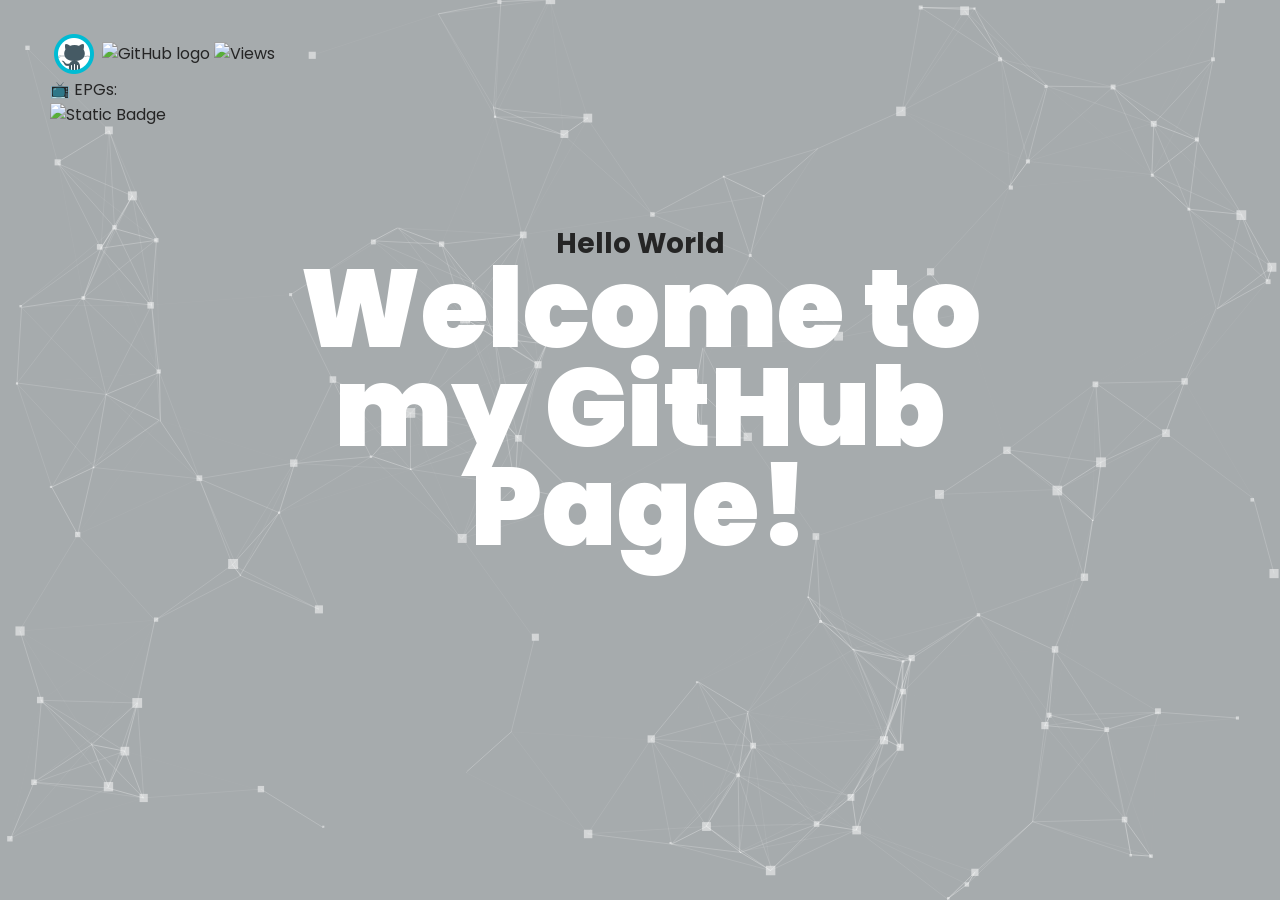
==== commit 9e44d274: "Update index.html" ====
--- a/index.html
+++ b/index.html
@@ -41,12 +41,8 @@
                             <a href="#"><img src="assets/images/Github.png" alt="Anony"></a>
                             <img alt="GitHub logo" src="https://img.shields.io/badge/github-blue?logo=github">
                             <img alt="Views" src="https://komarev.com/ghpvc/?username=didikc&label=views&color=blue">
-                            <div>📺 EPG:</div>
-                            <img alt="Static Badge" src="https://img.shields.io/badge/Live-EPG-red">                            
-                            <img alt="Endpoint Badge" src="https://img.shields.io/endpoint?url=https%3A%2F%2Fhits.dwyl.com%2Fdidikc%2FEPG.json&color=orange">
-                            <div>📺 ​​​EPG-2​​​​​:</div>
-                            <img alt="Static Badge" src="https://img.shields.io/badge/Live-EPG-red">  
-                            <img alt="Endpoint Badge" src="https://img.shields.io/endpoint?url=https%3A%2F%2Fhits.dwyl.com%2Fdidikc%2FEPG-2.json&color=orange">                    
+                            <div>📺 EPGs:</div>
+                            <img alt="Static Badge" src="https://img.shields.io/badge/Live-EPG-red">                                                
                         </div>
                     </div>
                 </div>
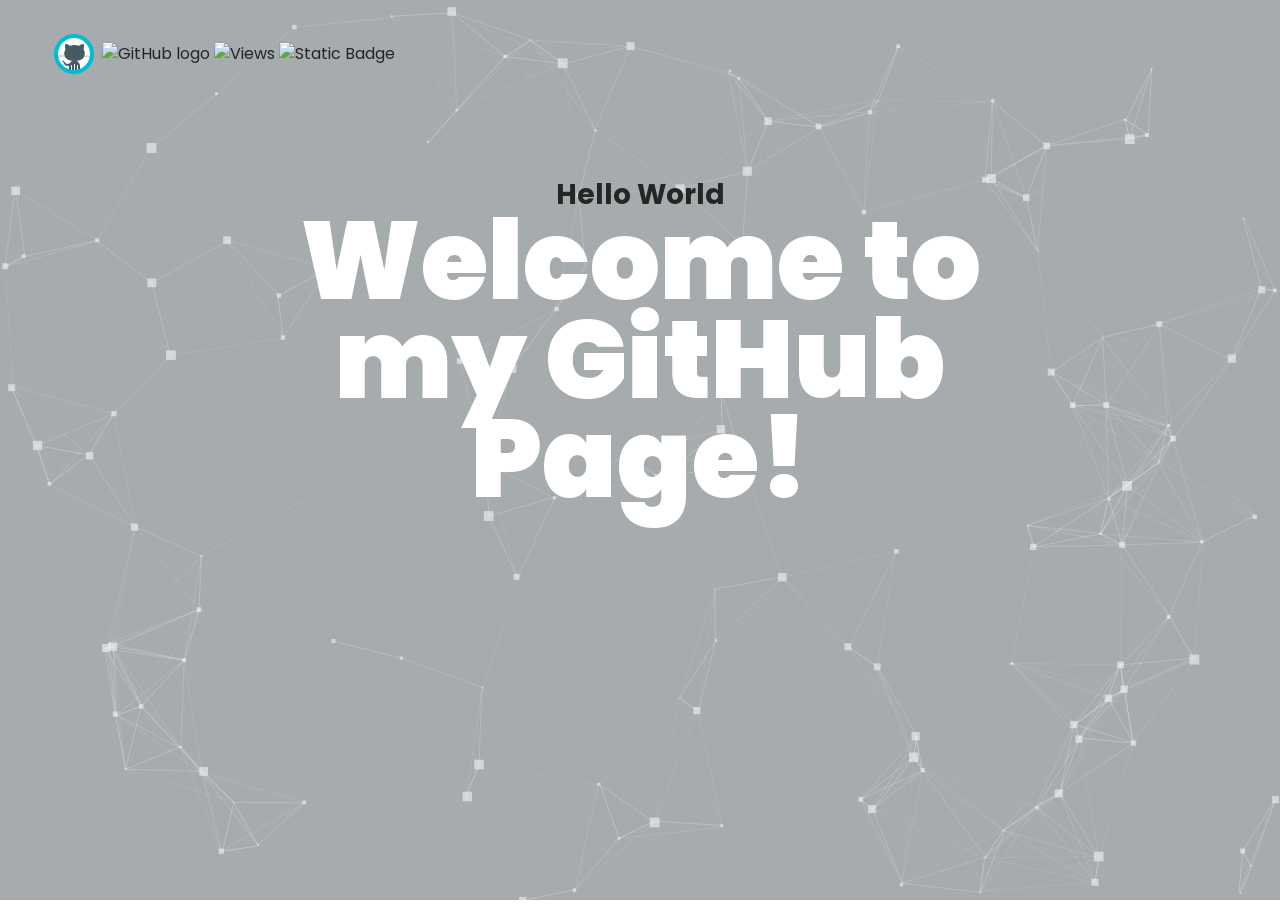
==== commit 3fa98f9f: "Update index.html" ====
--- a/index.html
+++ b/index.html
@@ -41,7 +41,6 @@
                             <a href="#"><img src="assets/images/Github.png" alt="Anony"></a>
                             <img alt="GitHub logo" src="https://img.shields.io/badge/github-blue?logo=github">
                             <img alt="Views" src="https://komarev.com/ghpvc/?username=didikc&label=views&color=blue">
-                            <div>📺 EPGs:</div>
                             <img alt="Static Badge" src="https://img.shields.io/badge/Live-EPG-red">                                                
                         </div>
                     </div>
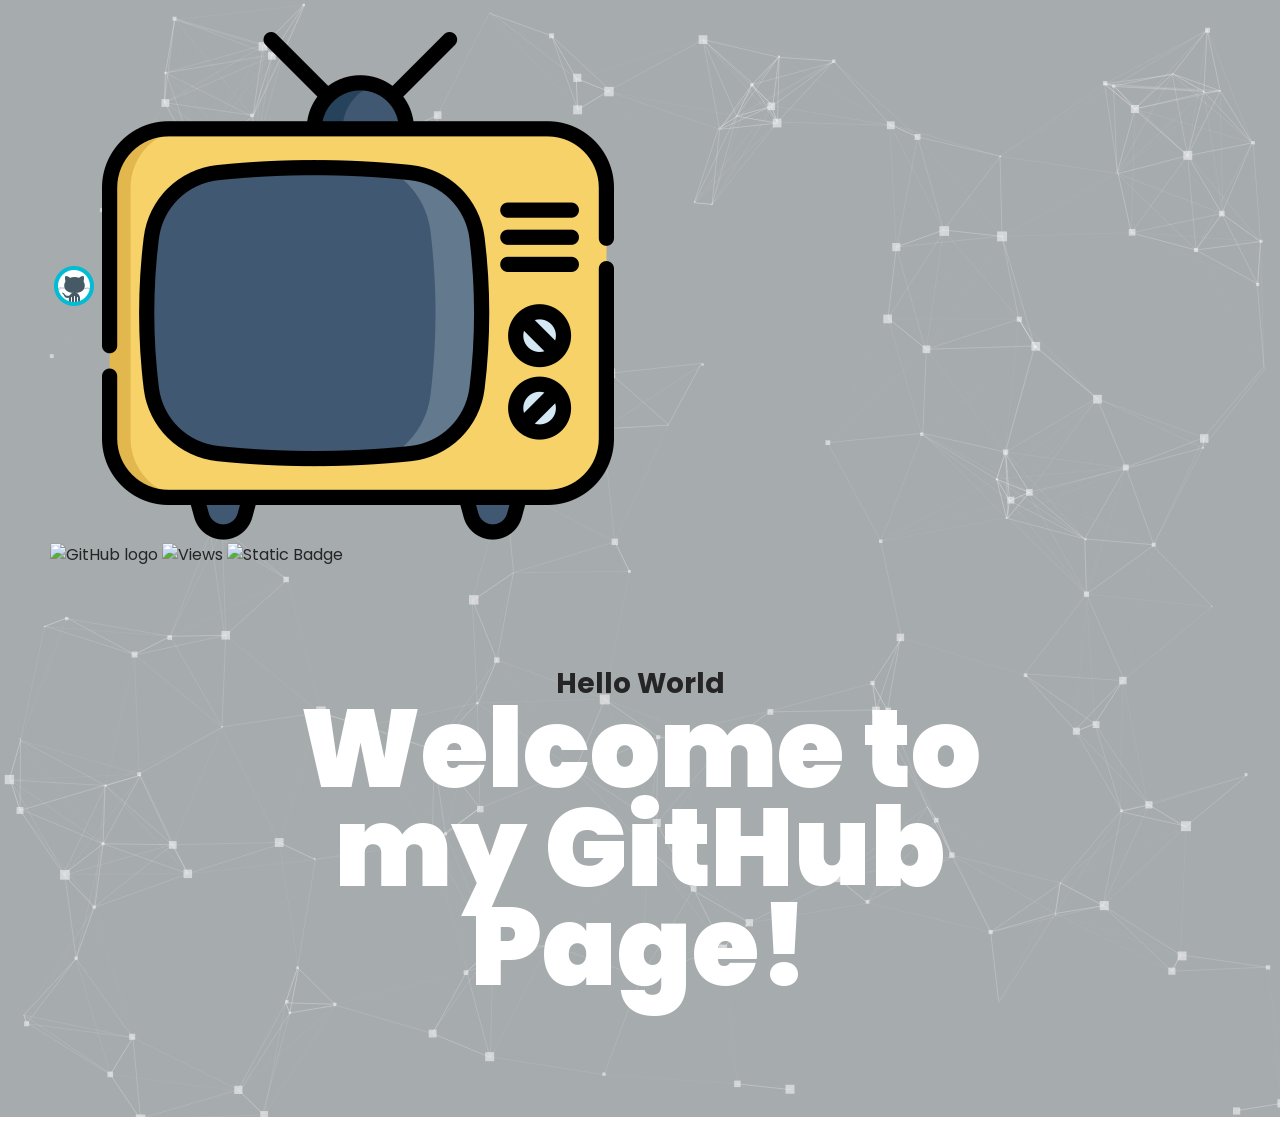
==== commit 039d13ca: "Update index.html" ====
--- a/index.html
+++ b/index.html
@@ -39,6 +39,7 @@
                     <div class="col-6">
                         <div class="logo">
                             <a href="#"><img src="assets/images/Github.png" alt="Anony"></a>
+                            <a href="#"><img src="assets/images/TV.png" alt="Anony"></a>
                             <img alt="GitHub logo" src="https://img.shields.io/badge/github-blue?logo=github">
                             <img alt="Views" src="https://komarev.com/ghpvc/?username=didikc&label=views&color=blue">
                             <img alt="Static Badge" src="https://img.shields.io/badge/Live-EPG-red">                                                
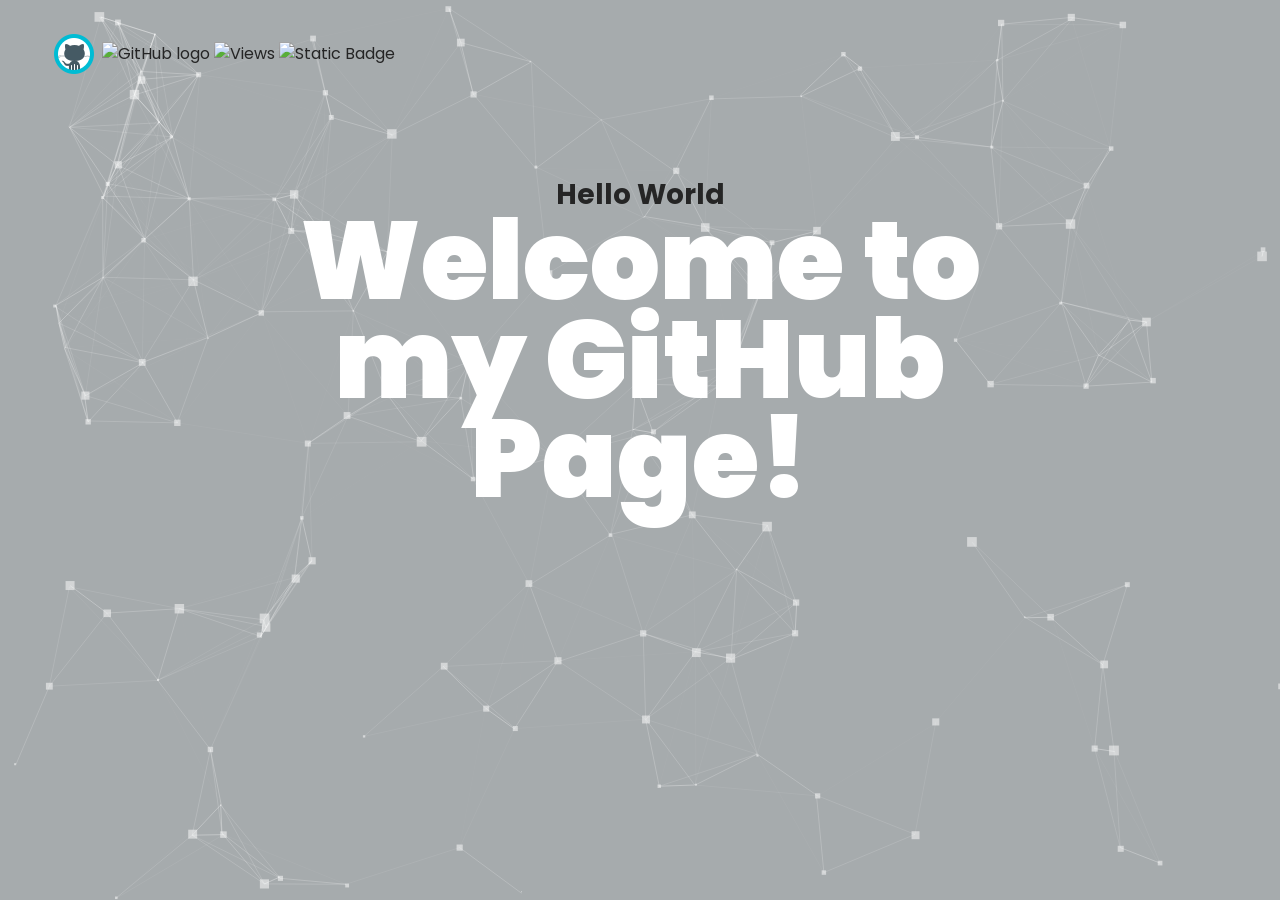
==== commit 00a78bcf: "Update index.html" ====
--- a/index.html
+++ b/index.html
@@ -39,7 +39,6 @@
                     <div class="col-6">
                         <div class="logo">
                             <a href="#"><img src="assets/images/Github.png" alt="Anony"></a>
-                            <a href="#"><img src="assets/images/TV.png" alt="Anony"></a>
                             <img alt="GitHub logo" src="https://img.shields.io/badge/github-blue?logo=github">
                             <img alt="Views" src="https://komarev.com/ghpvc/?username=didikc&label=views&color=blue">
                             <img alt="Static Badge" src="https://img.shields.io/badge/Live-EPG-red">                                                
